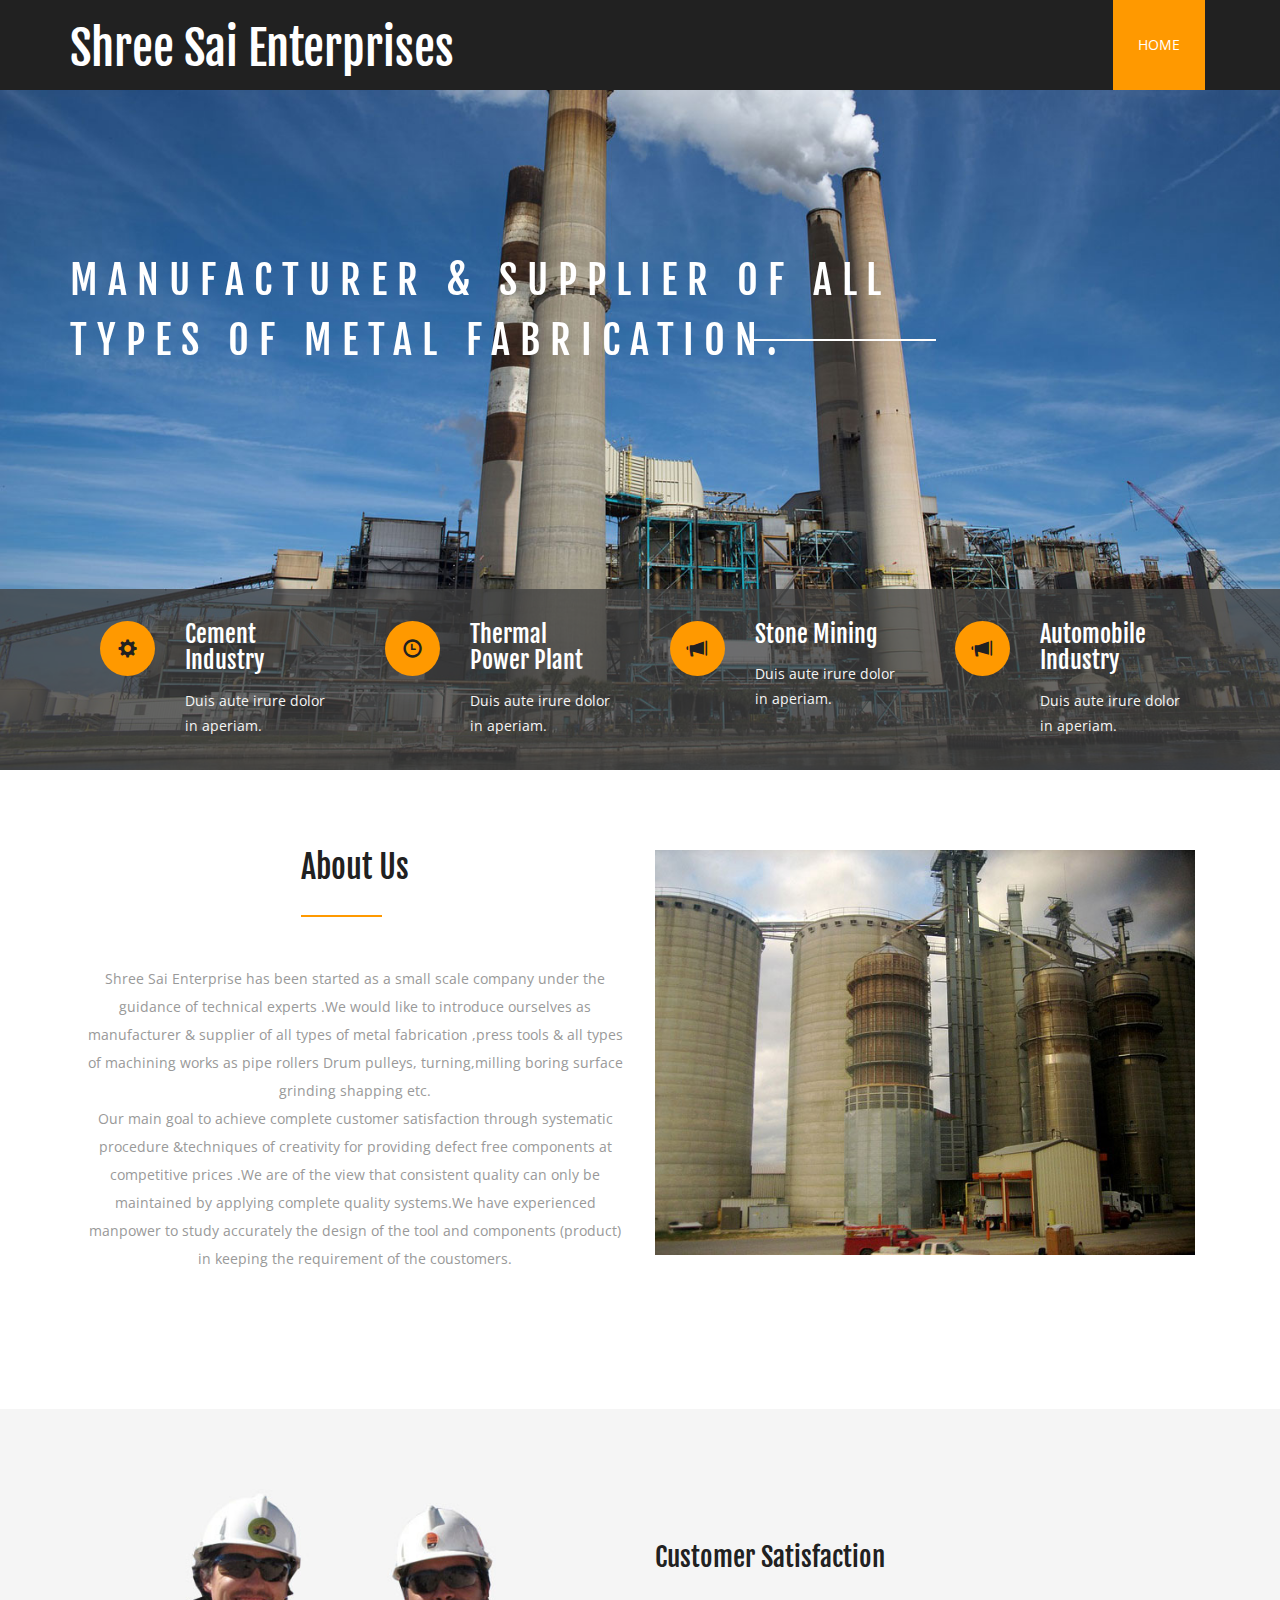
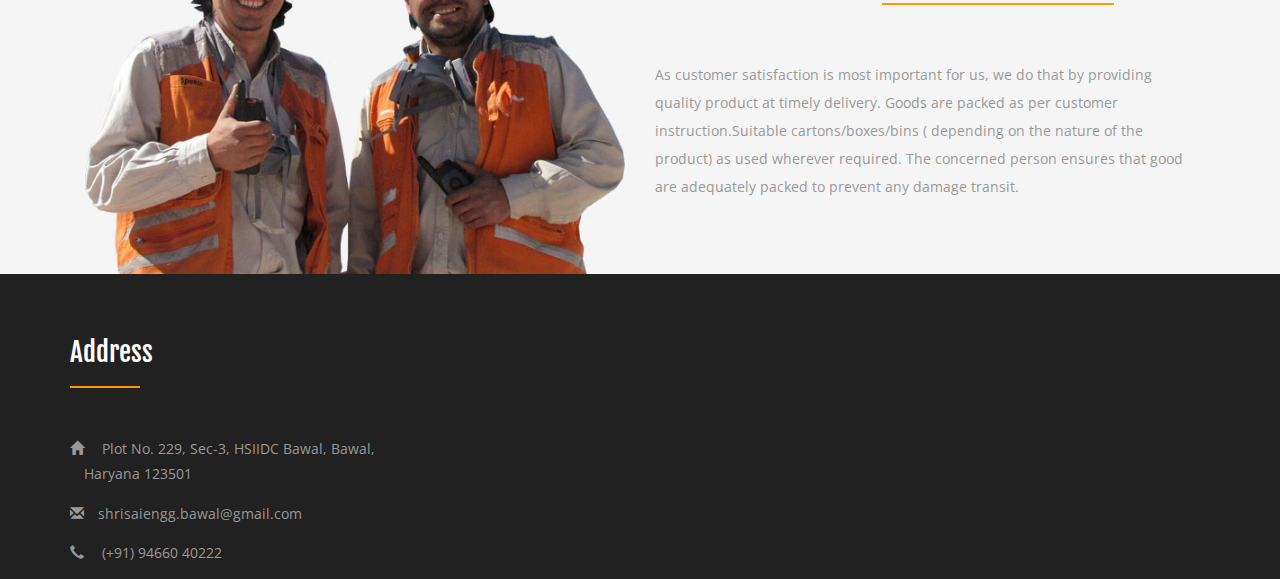
==== index.html @ ea14a8d2 "first commit without clients" ====
<!--
author: W3layouts
author URL: http://w3layouts.com
License: Creative Commons Attribution 3.0 Unported
License URL: http://creativecommons.org/licenses/by/3.0/
-->
<!DOCTYPE html>
<html>
<head>
<title>Shree Sai Enterprises | A Manufacturer and Supplier of Metal Fabrication </title>
<!-- for-mobile-apps -->
<meta name="viewport" content="width=device-width, initial-scale=1">
<meta http-equiv="Content-Type" content="text/html; charset=utf-8" />
<meta name="keywords" content="Production Responsive web template, Bootstrap Web Templates, Flat Web Templates, Android Compatible web template, 
Smartphone Compatible web template, free webdesigns for Nokia, Samsung, LG, SonyEricsson, Motorola web design" />
<script type="application/x-javascript"> addEventListener("load", function() { setTimeout(hideURLbar, 0); }, false);
		function hideURLbar(){ window.scrollTo(0,1); } </script>
<!-- //for-mobile-apps -->
<link href="css/bootstrap.css" rel="stylesheet" type="text/css" media="all" />
<link href="css/style.css" rel="stylesheet" type="text/css" media="all" />
<link href="css/popuo-box.css" rel="stylesheet" type="text/css" property="" media="all" />
<link href="css/flickerplate.css"  type="text/css" rel="stylesheet" media="all" />
<!-- js -->
<script type="text/javascript" src="js/jquery-2.1.4.min.js"></script>
<!-- //js -->
<link href='//fonts.googleapis.com/css?family=Fjalla+One' rel='stylesheet' type='text/css'>
<link href='//fonts.googleapis.com/css?family=Open+Sans:400,300,300italic,400italic,600,600italic,700,700italic,800,800italic' rel='stylesheet' type='text/css'>
<!-- start-smoth-scrolling -->
<script type="text/javascript" src="js/move-top.js"></script>
<script type="text/javascript" src="js/easing.js"></script>
<script type="text/javascript">
	jQuery(document).ready(function($) {
		$(".scroll").click(function(event){		
			event.preventDefault();
			$('html,body').animate({scrollTop:$(this.hash).offset().top},1000);
		});
	});
</script>
<!-- start-smoth-scrolling -->
</head>
	
<body>
<!-- header -->
	<div class="header">
		<div class="container">
			<nav class="navbar navbar-default">
				<!-- Brand and toggle get grouped for better mobile display -->
				<div class="navbar-header">
				  <button type="button" class="navbar-toggle collapsed" data-toggle="collapse" data-target="#bs-example-navbar-collapse-1">
					<span class="sr-only">Toggle navigation</span>
					<span class="icon-bar"></span>
					<span class="icon-bar"></span>
					<span class="icon-bar"></span>
				  </button>
					<div class="logo">
						<h1><a class="navbar-brand" href="index.html">Shree Sai Enterprises</a></h1>
					</div>
				</div>

				<!-- Collect the nav links, forms, and other content for toggling -->
				<div class="collapse navbar-collapse nav-wil" id="bs-example-navbar-collapse-1">
					<nav>
						<ul class="nav navbar-nav">
							<li class="active"><a href="index.html">Home</a></li>
<!-- 							<li><a href="services.html" class="hvr-sweep-to-bottom">Services</a></li>
							<li><a href="portfolio.html" class="hvr-sweep-to-bottom">Portfolio</a></li>
							<li><a href="short-codes.html" class="hvr-sweep-to-bottom">Short Codes</a></li>
							<li><a href="mail.html" class="hvr-sweep-to-bottom">Mail Us</a></li>
 -->						</ul>
					</nav>
				</div>
				<!-- /.navbar-collapse -->
			</nav>
		</div>
	</div>
<!-- //header -->
<!-- banner -->
	<div class="banner">
		<div class="container">
			<div class="banner_bg">
				<section class="slider">
					<div class="flexslider">
						<ul class="slides">
							<li>	
								<div class="wthree_banner_info_grid">
									<h3>Manufacturer &amp; supplier of all types of metal fabrication. </h3>
								</div>
							</li>
						</ul>
					</div>
				</section>
						<!-- flexSlider -->
							<link rel="stylesheet" href="css/flexslider.css" type="text/css" media="screen" property="" />
							<script defer src="js/jquery.flexslider.js"></script>
							<script type="text/javascript">
							$(window).load(function(){
							  $('.flexslider').flexslider({
								animation: "slide",
								start: function(slider){
								  $('body').removeClass('loading');
								}
							  });
							});
						  </script>
						<!-- //flexSlider -->
			</div>
		</div>
		<div class="w3l_banner_info">
			<div class="container">
				<div class="col-md-3 w3l_banner_info_left">
					<div class="col-xs-4 w3l_banner_info_left_grid">
						<div class="w3l_banner_info_left_grid1">
							<span class="glyphicon glyphicon-cog" aria-hidden="true"></span>
						</div>
					</div>
					<div class="col-xs-8 w3l_banner_info_left_grid_left">
						<h3><a href="single.html">Cement Industry</a></h3>
						<p>Duis aute irure dolor in aperiam.</p>
					</div>
					<div class="clearfix"> </div>
				</div>
				<div class="col-md-3 w3l_banner_info_left">
					<div class="col-xs-4 w3l_banner_info_left_grid">
						<div class="w3l_banner_info_left_grid1">
							<span class="glyphicon glyphicon-time" aria-hidden="true"></span>
						</div>
					</div>
					<div class="col-xs-8 w3l_banner_info_left_grid_left">
						<h3><a href="single.html">Thermal Power Plant</a></h3>
						<p>Duis aute irure dolor in aperiam.</p>
					</div>
					<div class="clearfix"> </div>
				</div>
				<div class="col-md-3 w3l_banner_info_left">
					<div class="col-xs-4 w3l_banner_info_left_grid">
						<div class="w3l_banner_info_left_grid1">
							<span class="glyphicon glyphicon-bullhorn" aria-hidden="true"></span>
						</div>
					</div>
					<div class="col-xs-8 w3l_banner_info_left_grid_left">
						<h3><a href="single.html">Stone Mining</a></h3>
						<p>Duis aute irure dolor in aperiam.</p>
					</div>
					<div class="clearfix"> </div>
				</div>
				<div class="col-md-3 w3l_banner_info_left">
					<div class="col-xs-4 w3l_banner_info_left_grid">
						<div class="w3l_banner_info_left_grid1">
							<span class="glyphicon glyphicon-bullhorn" aria-hidden="true"></span>
						</div>
					</div>
					<div class="col-xs-8 w3l_banner_info_left_grid_left">
						<h3><a href="single.html">Automobile Industry</a></h3>
						<p>Duis aute irure dolor in aperiam.</p>
					</div>
					<div class="clearfix"> </div>
				</div>

				<div class="clearfix"> </div>
			</div>
		</div>
	</div>
<!-- //banner -->
<!-- banner-bottom -->
	<div class="banner-bottom">
		<div class="container">
			<div class="w3ls_banner_bottom_grids">
				<div class="col-md-6 w3ls_banner_bottom_grid_left">
					<h3>About us</h3>
					<p>Shree Sai Enterprise has been started as a small scale company under the guidance of
						technical experts .We would like to introduce ourselves as manufacturer &amp; supplier of
						all types of metal fabrication ,press tools &amp; all types of machining works as pipe rollers
						Drum pulleys, turning,milling boring surface grinding shapping etc. <br>
						Our main goal to achieve complete customer satisfaction through systematic procedure
						&amp;techniques of creativity for providing defect free components at competitive prices .We
						are of the view that consistent quality can only be maintained by applying complete
						quality systems.We have experienced manpower to study accurately the design of the
						tool and components (product) in keeping the requirement of the coustomers. <br>
						</p>
				</div>
				<div class="col-md-6 w3ls_banner_bottom_grid_right">
					<div class="view view-seventh">
					   <img src="images/1.jpg" alt=" " class="img-responsive" />
						<div class="mask">
							<h3>Customer satisfaction</h3>
							<p>As customer satisfaction is most important for us, we do that by providing quality
								product at timely delivery. Goods are packed as per customer instruction.Suitable
								cartons/boxes/bins ( depending on the nature of the product) as used wherever
								required. The concerned person ensures that good are adequately packed to prevent any damage
								transit.
							</p>
						</div>
                    </div>
                </div>
				<div class="clearfix"> </div>
			</div>
		</div>
	</div>
<!-- //banner-bottom -->
<!-- about -->
	<div class="about">
		<div class="container">
			<div class="wthree_about_grids">
				<div class="col-md-6 wthree_about_grid">
					<img src="images/2.jpg" alt=" " class="img-responsive" />
				</div>
				<div class="col-md-6 wthree_about_grid">
					<h2>Customer satisfaction</h2>
							<p>As customer satisfaction is most important for us, we do that by providing quality
								product at timely delivery. Goods are packed as per customer instruction.Suitable
								cartons/boxes/bins ( depending on the nature of the product) as used wherever
								required. The concerned person ensures that good are adequately packed to prevent any damage
								transit.
							</p>
				</div>
				<div class="clearfix"> </div>
			</div>
		</div>
	</div>
<!-- //about -->

<!-- blog -->
<!-- 	<div class="blog">
		<div class="container">
			<h3>Our Clients</h3>
			<p class="qui">We have several happy clients with us.</p>
			<div class="agile_blog_grids">
				<div class="col-md-12 agile_blog_grid">
					<div class="agile_blog_grid2">
						<div class="flicker-example" data-block-text="true">
							<ul>
								<li data-background="images/5.jpg"></li>
								<li data-background="images/4.jpg"></li>
								<li data-background="images/3.jpg"></li>
							</ul>
						</div>
					</div>
					<h4><a href="single.html">sit voluptatem accusantium</a></h4>
					<p class="ut">Sed ut perspiciatis unde omnis iste natus error sit voluptatem accusantium 
						doloremque laudantium, totam rem aperiam.</p>
					<div class="more m1">
						<a href="single.html" class="button--aylen button--round-l button--text-thick">Learn More...</a>
					</div>
				</div>
				<div class="clearfix"> </div>
			</div>
		</div>
	</div>
 --><!-- //blog -->
<!-- footer -->
	<div class="footer">
		<div class="container">
<!-- 			<div class="col-md-8 agileinfo_footer_grid">
				<h4>Location</h4>


			</div>
 -->
			<div class="col-md-4 agileinfo_footer_grid">
				<h4>Address</h4>
				<ul>
					<li><span class="glyphicon glyphicon-home" aria-hidden="true"></span> Plot No. 229, Sec-3, HSIIDC Bawal, Bawal, Haryana 123501</li>
					<li><span class="glyphicon glyphicon-envelope" aria-hidden="true"></span><a href="mailto:shrisaiengg.bawal@gmail.com">shrisaiengg.bawal@gmail.com</a></li>
					<li><span class="glyphicon glyphicon-earphone" aria-hidden="true"></span> (+91) 94660 40222</li>
				</ul>
			</div>
			<div class="clearfix"> </div>
		</div>
	</div>
<!-- //footer -->	
<!-- for bootstrap working -->
	<script src="js/bootstrap.js"></script>
<!-- //for bootstrap working -->
<!-- here stars scrolling icon -->
	<script type="text/javascript">
		$(document).ready(function() {
			/*
				var defaults = {
				containerID: 'toTop', // fading element id
				containerHoverID: 'toTopHover', // fading element hover id
				scrollSpeed: 1200,
				easingType: 'linear' 
				};
			*/
								
			$().UItoTop({ easingType: 'easeOutQuart' });
								
			});
	</script>
<!-- //here ends scrolling icon -->
<!-- flicker -->
<script src="js/flickerplate.min.js" type="text/javascript"></script>
<script>
	$(document).ready(function(){
		
		$('.flicker-example').flicker();
	});
</script>
<!-- //flicker -->

<!-- <script async defer src="https://maps.googleapis.com/maps/api/js?key=AIzaSyAw9etUkZXtZQ7uS8BAjaLLrw5D7c1f_HU&callback=initMap">
</script>

 --><!-- <script>
  function initMap() {
    var uluru = {lat: 28.7132275, lng: 77.2066804};
    var map = new google.maps.Map(document.getElementById('map'), {
      zoom: 18,
      center: uluru
    });
    var marker = new google.maps.Marker({
      position: uluru,
      map: map
    });
  }
</script>
 -->
</body>
</html>
---- css/style.css ----
/*--
Author: W3layouts
Author URL: http://w3layouts.com
License: Creative Commons Attribution 3.0 Unported
License URL: http://creativecommons.org/licenses/by/3.0/
--*/
html, body{
    font-size: 100%;
	font-family: 'Open Sans', sans-serif;
	background:#ffffff;
}
p{
	margin:0;
	font-size:14px;
}
h1,h2,h3,h4,h5,h6{
	font-family: 'Fjalla One', sans-serif;
	margin:0;
}
ul,label{
	margin:0;
	padding:0;
}
body a:hover{
	text-decoration:none;
}
/*-- header --*/
input[type="submit"],.w3l_banner_info_left_grid_left h3 a,.w3agile_footer_copy p a,.reply a,.agile_cat_grid_tags ul li a:hover,.agile_cat_grid ul.categories li a,.w3l_admin a,.w3ls_single_left_grid_right ul li a,.wthree_features_services_grid h4 a,.agile_services_bottom_grid_left_grid a,.simplefilter li,.agileinfo_footer_grid ul li a,.w3l_banner_info_left_grid1,.agile_blog_grid h4 a{
	transition: .5s ease-in;
	-webkit-transition: .5s ease-in;
	-moz-transition: .5s ease-in;
	-o-transition: .5s ease-in;
	-ms-transition: .5s ease-in;
}
.header {
    background: #212121;
}
.navbar-default {
    background: none;
    border: none;
}
.navbar {
    margin-bottom: 0;
}
.navbar-collapse {
    padding: 0;
    box-shadow: none;
}
.navbar-default .navbar-brand {
    color: #fff;
}
.navbar-brand {
    height: 70px;
    padding:29px 0px 0;
    font-size: 1.3em;
    line-height: 39px;
}
.navbar-nav {
    float: right;
    margin: 0;
}
.navbar-default .navbar-nav > li > a {
    color: #fff;
}
.navbar-default .navbar-nav > li > a:hover, .navbar-default .navbar-nav > li > a:focus {
    color: #fff;
}
.navbar-default .navbar-brand:hover, .navbar-default .navbar-brand:focus {
    color: #ffffff;
}
.navbar-nav > li > a {
    font-size: 14px;
    padding:35px 25px;
    text-transform: uppercase;
	margin-right:5px;
}
.navbar-default .navbar-nav > .active > a, .navbar-default .navbar-nav > .active > a:hover, .navbar-default .navbar-nav > .active > a:focus {
    color: #fff;
    background-color: #ff9900;
}
/* Sweep To Bottom */
.hvr-sweep-to-bottom {
  display: inline-block;
  vertical-align: middle;
  -webkit-transform: translateZ(0);
  transform: translateZ(0);
  box-shadow: 0 0 1px rgba(0, 0, 0, 0);
  -webkit-backface-visibility: hidden;
  backface-visibility: hidden;
  -moz-osx-font-smoothing: grayscale;
  position: relative;
  -webkit-transition-property: color;
  transition-property: color;
  -webkit-transition-duration: 0.3s;
  transition-duration: 0.3s;
}
.hvr-sweep-to-bottom:before {
  content: "";
  position: absolute;
  z-index: -1;
  top: 0;
  left: 0;
  right: 0;
  bottom: 0;
  background: #ff9900;
  -webkit-transform: scaleY(0);
  transform: scaleY(0);
  -webkit-transform-origin: 50% 0;
  transform-origin: 50% 0;
  -webkit-transition-property: transform;
  transition-property: transform;
  -webkit-transition-duration: 0.3s;
  transition-duration: 0.3s;
  -webkit-transition-timing-function: ease-out;
  transition-timing-function: ease-out;
}
.hvr-sweep-to-bottom:hover, .hvr-sweep-to-bottom:focus, .hvr-sweep-to-bottom:active {
  color: white;
}
.hvr-sweep-to-bottom:hover:before, .hvr-sweep-to-bottom:focus:before, .hvr-sweep-to-bottom:active:before {
  -webkit-transform: scaleY(1);
  transform: scaleY(1);
}
/*-- //header --*/
/*-- banner --*/
.banner{
	background:url(../images/banner.jpg) no-repeat 0px 0px;
	background-size:cover;
	-webkit-background-size:cover;
	-moz-background-size:cover;
	-o-background-size:cover;
	-ms-background-size:cover;
	min-height:800px;
	position:relative;
}
.wthree_banner_info_grid h3{
	font-size: 2.5em;
    color: #fff;
    line-height: 1.5em;
    text-transform: uppercase;
    letter-spacing: 10px;
	padding-bottom: 3em;
    position: relative;
}
.wthree_banner_info_grid h3:after{
	content: '';
    position: absolute;
    bottom: 62%;
    right: 5%;
    background: #FFF;
    width: 20%;
    height: 2px;
}
.banner_bg {
    width: 80%;
    padding:15em 0 3em;
}
.w3l_banner_info{
	background:rgba(65, 65, 65, 0.76);
    padding: 2em 0;
    position: absolute;
    width: 100%;
    bottom: 0%;
}
.w3l_banner_info_left_grid1{
	width: 55px;
    height: 55px;
    background: #ff9900;
    text-align: center;
    border-radius: 40px;
    margin: 0 auto;
	-webkit-border-radius: 40px;
	-moz-border-radius: 40px;
	-o-border-radius: 40px;
	-ms-border-radius: 40px;
	overflow:hidden;
	display:inline-block;
}
.w3l_banner_info_left_grid1 span{
	font-size:1.2em;
	color:#212121;
	top:.95em;
}
.w3l_banner_info_left:hover .w3l_banner_info_left_grid1{
    -webkit-transform: scale(1.25) translateZ(0px);
    transform: scale(1.25) translateZ(0px);
	-moz-transform: scale(1.25) translateZ(0px);
	-o-transform: scale(1.25) translateZ(0px);
	-ms-transform: scale(1.25) translateZ(0px);
	background: #ff9900;
}
.w3l_banner_info_left_grid_left h3 a{
	font-size: 1em;
    color: #fff;
    text-decoration: none;
    text-transform: capitalize;
}
.w3l_banner_info_left:hover .w3l_banner_info_left_grid_left h3 a,.w3l_banner_info_left_grid_left h3 a:hover{
	color:#ff9900;
/*-- w3layouts --*/
}
.w3l_banner_info_left_grid_left p{
	color:#f5f5f5;
	line-height:1.8em;
	margin:1em 0 0;
}
/*-- //banner --*/
/*-- banner-bottom --*/
.banner-bottom,.blog,.newsletter,.portfolio,.services,.features-services,.typo,.mail,.single{
	padding:5em 0;
}
.w3ls_banner_bottom_grid_left{
	text-align:center;
}
.w3ls_banner_bottom_grid_left h3{
	font-size: 2em;
    color: #212121;
    padding-bottom: 1em;
    position: relative;
    text-transform: capitalize;
	margin-bottom:1.5em;
}
.w3ls_banner_bottom_grid_left h3:after{
	content: '';
    background: #ff9900;
    width: 15%;
    height: 2px;
    position: absolute;
    bottom: 0%;
    left: 40%;
}
.w3ls_banner_bottom_grid_left p{
	color:#999;
	line-height:2em;
	margin-bottom:4em;
}
.more {
    width: 35%;
    margin: 0 auto;
}
.more a{
	padding:10px 25px;
	font-size:14px;
	text-decoration:none;
	text-transform:uppercase;
	border-radius: 20px;
	-webkit-border-radius: 20px;
	-moz-border-radius: 20px;
	-o-border-radius: 20px;
/*-- agileits --*/
	-ms-border-radius: 20px;
	vertical-align: middle;
    position: relative;
    z-index: 1;
    -webkit-backface-visibility: hidden;
    -moz-osx-font-smoothing: grayscale;
	display: block;
}
.more a:hover{
	color:#fff;
}
/* Aylen */
.button--aylen {
	background:#ff9900;
    color: #fff;
	overflow: hidden;
	-webkit-transition: color 0.3s;
	transition: color 0.3s;
	-moz-transition: color 0.3s;
	-o-transition: color 0.3s;
	-ms-transition: color 0.3s;
}
.button--aylen.button--inverted {
	background: none;
	color: #fff;
}
.button--aylen::before,
.button--aylen::after {
	content: '';
	position: absolute;
	height: 100%;
	width: 100%;
	bottom: 100%;
	left: 0;
	z-index: -1;
	-webkit-transition: -webkit-transform 0.3s;
	transition: transform 0.3s;
	-moz-transition: transform 0.3s;
	-o-transition: transform 0.3s;
	-ms-transition: transform 0.3s;
	-webkit-transition-timing-function: cubic-bezier(0.75, 0, 0.125, 1);
	transition-timing-function: cubic-bezier(0.75, 0, 0.125, 1);
	-moz-transition-timing-function: cubic-bezier(0.75, 0, 0.125, 1);
	-o-transition-timing-function: cubic-bezier(0.75, 0, 0.125, 1);
	-ms-transition-timing-function: cubic-bezier(0.75, 0, 0.125, 1);
	border-radius: 20px;
}
.button--aylen::before {
	background:#6A6554;
/*-- w3layouts --*/
}
.button--aylen::after {
	background: #212121;
}
.button--aylen:hover::before,
.button--aylen:hover::after {
	-webkit-transform: translate3d(0, 100%, 0);
	transform: translate3d(0, 100%, 0);
	-moz-transform: translate3d(0, 100%, 0);
	-o-transform: translate3d(0, 100%, 0);
	-ms-transform: translate3d(0, 100%, 0);
}
.button--aylen:hover::after {
	-webkit-transition-delay: 0.175s;
	transition-delay: 0.175s;
	-moz-transition-delay: 0.175s;
	-o-transition-delay: 0.175s;
	-ms-transition-delay: 0.175s;
}
/*-- img-hover --*/
.view {
    overflow: hidden;
    position: relative;
    text-align: center;
}
.view .mask,.view .content {
	position: absolute;
	overflow: hidden;
	top: 0;
	left: 0;
	width: 100%;
    height: 100%;
}
.view img {
	display: block;
	position: relative;
}
.view h3 {
	text-transform: uppercase;
    color: #fff;
    text-align: center;
    position: relative;
    font-size: 1.5em;
    padding: 0;
    margin: 5.5em 0 1em 0;
	letter-spacing:5px;
}
.view p {
   font-style: italic;
/*-- agileits --*/
   position: relative;
   color: #fff;
   padding:0;
   text-align: center;
   line-height:2em;
}
.view-seventh .mask {
   background-color:rgba(14, 14, 14, 0.5);
   -webkit-transform: rotate(0deg) scale(1);
   -moz-transform: rotate(0deg) scale(1);
   -o-transform: rotate(0deg) scale(1);
   -ms-transform: rotate(0deg) scale(1);
   transform: rotate(0deg) scale(1);
   -ms-filter: "progid: DXImageTransform.Microsoft.Alpha(Opacity=0)";
   filter: alpha(opacity=0);
   opacity: 0;
   -webkit-transition: all 0.3s ease-out;
   -moz-transition: all 0.3s ease-out;
   -o-transition: all 0.3s ease-out;
   -ms-transition: all 0.3s ease-out;
   transition: all 0.3s ease-out;
   padding: 0 3em;
}
.view-seventh h3 {
   -webkit-transform: translateY(-200px);
   -moz-transform: translateY(-200px);
   -o-transform: translateY(-200px);
   -ms-transform: translateY(-200px);
   transform: translateY(-200px);
   -webkit-transition: all 0.2s ease-in-out;
   -moz-transition: all 0.2s ease-in-out;
   -o-transition: all 0.2s ease-in-out;
   -ms-transition: all 0.2s ease-in-out;
   transition: all 0.2s ease-in-out;
}
.view-seventh p {
   -webkit-transform: translateY(-200px);
   -moz-transform: translateY(-200px);
   -o-transform: translateY(-200px);
   -ms-transform: translateY(-200px);
   transform: translateY(-200px);
   -webkit-transition: all 0.2s ease-in-out;
   -moz-transition: all 0.2s ease-in-out;
   -o-transition: all 0.2s ease-in-out;
   -ms-transition: all 0.2s ease-in-out;
   transition: all 0.2s ease-in-out;
}
.view-seventh:hover .mask {
   -ms-filter: "progid: DXImageTransform.Microsoft.Alpha(Opacity=100)";
   filter: alpha(opacity=100);
   opacity: 1;
   -webkit-transform: translateY(0px) rotate(0deg);
   -moz-transform: translateY(0px) rotate(0deg);
   -o-transform: translateY(0px) rotate(0deg);
   -ms-transform: translateY(0px) rotate(0deg);
   transform: translateY(0px) rotate(0deg);
   -webkit-transition-delay: 0.4s;
   -moz-transition-delay: 0.4s;
   -o-transition-delay: 0.4s;
   -ms-transition-delay: 0.4s;
   transition-delay: 0.4s;
}
.view-seventh:hover h3 {
   -webkit-transform: translateY(0px);
   -moz-transform: translateY(0px);
   -o-transform: translateY(0px);
   -ms-transform: translateY(0px);
   transform: translateY(0px);
   -webkit-transition-delay: 0.7s;
   -moz-transition-delay: 0.7s;
   -o-transition-delay: 0.7s;
   -ms-transition-delay: 0.7s;
   transition-delay: 0.7s;
}
.view-seventh:hover p {
   -webkit-transform: translateY(0px);
   -moz-transform: translateY(0px);
   -o-transform: translateY(0px);
   -ms-transform: translateY(0px);
   transform: translateY(0px);
   -webkit-transition-delay: 0.6s;
   -moz-transition-delay: 0.6s;
   -o-transition-delay: 0.6s;
   -ms-transition-delay: 0.6s;
   transition-delay: 0.6s;
}
/*-- //img-hover --*/
/*-- //banner-bottom --*/
/*-- about --*/
.about{
	background:#f5f5f5;
}
.about{
	padding:5em 0 0;
}
.wthree_about_grid h2{
	font-size: 1.7em;
    color: #212121;
    line-height: 1.5em;
    text-transform: capitalize;
	position:relative;
	padding-bottom:1em;
}
.wthree_about_grid h2:after{
	content: '';
    background: #ff9900;
    width: 43%;
    right: 15%;
    position: absolute;
    bottom: 0%;
    height: 2px;
}
.wthree_about_grid p{
	margin:4em 0 0;
	color:#999;
	line-height:2em;
}
.wthree_about_grid:nth-child(2) {
    margin: 3em 0 0;
}
/*-- //about --*/
/*-- blog --*/
.blog h3,.newsletter h3,.portfolio h3,.services h3,.features-services h3,h3.title,.mail h3{
	font-size:2em;
	color:#212121;
	text-align:center;
	padding-bottom:.7em;
	position:relative;
}
.blog h3:after,.newsletter h3:after,.portfolio h3:after,.services h3:after,.features-services h3:after,h3.title:after,.mail h3:after{
	position: absolute;
    bottom: 0%;
    left: 45%;
    background: #ff9900;
    height: 2px;
    width: 10%;
    content: '';
}
p.qui{
	margin: 1em 0 0 !important;
    color: #999;
    line-height: 1.8em;
    text-align: center;
    font-weight: 500 !important;
}
.agile_blog_grids{
	margin:3em 0 0;
}
.agile_blog_grid1{
	position:relative;
}
.agile_blog_grid1_pos{
	position: absolute;
    top: 25%;
    width: 80%;
    left: 10%;
    padding: 1em;
    background: rgba(221, 175, 15, 0.74);
}
.agile_blog_grid1_pos p{
	color:#fff;
	line-height:1.8em;
	padding-left:2em;
	position:relative;
}
.agile_blog_grid1_pos p:before{
	content: '';
    position: absolute;
    top: 0%;
    left: 0%;
    background: url(../images/img-sp.png) no-repeat -9px -10px;
    display: block;
    width: 20px;
    height: 15px;
}
.agile_blog_grid h4{
	margin:1.5em 0 1em;
}
.agile_blog_grid h4 a{
	font-size: 1.2em;
    color: #212121;
    line-height: 1.5em;
    text-decoration: none;
    text-transform: capitalize;
}
.agile_blog_grid h4 a:hover{
	color: #ff9900;
}
.agile_blog_grid p.ut{
	color:#999;
	line-height:2em;
	margin-bottom:2em;
}
.m1 {
    width: 50% !important;
    margin:0;
	text-align:center;
}
.video-img {
    position: relative;
}
.agileits_play_icon{
	position: absolute;
    top: 37%;
    left: 45%;
}
.agileits_play_icon span{
	font-size: 3em;
    color: #fff;
    top: 0%;
}
.agileits_play_icon:focus {
    outline: none;
}
/*-- //blog --*/
/*-- newsletter --*/
.newsletter{
	background:#f5f5f5;
}
.newsletter form{
	width:60%;
	margin:3em auto 2em;
	padding-bottom:1em;
	border-bottom:1px solid #D2D2D2;
}
.newsletter input[type="email"]{
	outline: none;
    padding: 0;
    border: none;
    width: 91%;
    font-size: 1.5em;
    color: #999;
    background: none;
}
.newsletter input[type="submit"]{
	outline: none;
    background: url(../images/img-sp.png) no-repeat -48px 0px;
    display: inline-block;
    width: 8%;
    height: 33px;
    border: none;
    padding: 0;
}
ul.agileits_social_icons li{
	display:inline-block;
}
.icon {
	float: none;
	position: relative;
	height: 0;
	margin:1% 0.5% 0;
}
.agileits_social_icons_grids{
    text-align: center;
	position: relative;
}
@media all and (min-width: 640px) {
  .icon {
    width: 5%;
    padding-bottom: 5%;
  }
}
.icon:last-of-type {
  margin-right: 0;
}
.icon a {
  display: block;
  position: absolute;
  left: 0;
  width: 100%;
  height: 100%;
  border: 1px solid #212121;
  background-color:transparent;
  background-size: 100%;
  background-repeat: no-repeat;
  background-position: center center;
  -webkit-transition: all .2s ease-out;
  transition: all .2s ease-out;
  text-align: left;
}
.icon a:hover {
  background-color: #222;
  background-size: 0%;
  -webkit-transition: all .2s ease-out;
  transition: all .2s ease-out;
}

.icon__name {
	position: absolute;
	top: 50%;
	width: 100%;
	margin-top: -7px;
	color: #fff;
	font-size: 11px;
	text-align: center;
	-webkit-transition: all .3s ease-out;
	transition: all .3s ease-out;
	opacity: 0;
	-webkit-filter: blur(25px);
          filter: blur(25px);
	-webkit-transform: translateZ(0);
          transform: translateZ(0);
	-moz-transform: translateZ(0);
	-o-transform: translateZ(0);
	-ms-transform: translateZ(0);
	will-change: transform;
	text-align: center;
}
.icon:hover .icon__name {
	-webkit-transition: all .3s ease-out;
	transition: all .3s ease-out;
	opacity: 1;
	-webkit-filter: blur(0);
			filter: blur(0);
}

.icon--facebook a {
	background-image:url("../images/6.png");
	display:block;
	z-index: 9;
}

.icon--twitter a {
	background-image:url("../images/5.png");
	display:block;
}

.icon--linkedin a {
	background-image:url("../images/4.png");
	display:block;
}

.icon--flickr a {
	background-image:url("../images/2.png");
	display:block;
}
.icon--spotify a {
	background-image:url("../images/1.png");
	display:block;
}
/*-- //newsletter --*/
/*-- footer --*/
.footer{
	background:#212121;
	padding: 4em 0 0;
}
.agileinfo_footer_grid h4 {
	font-size:1.7em;
	color:#fff;
	margin:0 0 2em;
	position:relative;
	padding-bottom: .5em;
}
.agileinfo_footer_grid h4:after {
	background:#ff9900;
    width: 20%;
    height: 2px;
    content: '';
    position: absolute;
    bottom: -15%;
    left: 0%;
}
.agileinfo_footer_grid ul li{
	list-style-type: none;
    margin-bottom: 1em;
    font-size: 14px;
    line-height: 1.8em;
    color: #999;
    padding-left: 1em;
}
.agileinfo_footer_grid ul li span{
	left:-1em;
}
.agileinfo_footer_grid ul li a{
	color:#999;
	text-decoration:none;
}
.agileinfo_footer_grid ul li a:hover{
	color:#fff;
}
.agileinfo_footer_grid1{
	float:left;
	width:31.45%;
	margin:0 0.3em .3em 0em;
}
.w3agile_footer_copy{
	padding:2em 0;
	border-top:1px solid #606060;
	text-align:center;
	margin-top:3em;
}
.w3agile_footer_copy p{
	font-size:14px;
	color:#8F8F8F;
	margin:0;
	line-height:1.8em;
}
.w3agile_footer_copy p a{
	color:#fff;
	text-decoration:none;
}
.w3agile_footer_copy p a:hover{
	color:#8F8F8F;
}
.agileinfo_footer_grid:nth-child(1) {
    padding: 0 2em 0 0;
}
.agileinfo_footer_grid p{
	color:#999;
	line-height:2em;
}
.agileinfo_footer_grid p span{
	display:block;
	margin:1em 0 0;
}
/*-- //footer --*/
/*-- to-top --*/
#toTop {
	display: none;
	text-decoration: none;
	position: fixed;
	bottom: 20px;
	right: 2%;
	overflow: hidden;
	z-index: 999; 
	width: 32px;
	height: 32px;
	border: none;
	text-indent: 100%;
	background: url(../images/arrow.png) no-repeat 0px 0px;
}
#toTopHover {
	width: 32px;
	height: 32px;
	display: block;
	overflow: hidden;
	float: right;
	opacity: 0;
	-moz-opacity: 0;
	filter: alpha(opacity=0);
}
/*-- //to-top --*/
/*-- portfolio-bg --*/
.portfolio-bg{
	background:url(../images/6.jpg) no-repeat 0px 0px;
	background-size:cover;
	-webkit-background-size:cover;
	-moz-background-size:cover;
	-o-background-size:cover;
	-ms-background-size:cover;
	min-height:400px;
}
.portfolio-bg h2{
	font-size: 3em;
    color: #FFF;
    text-align: center;
    padding: 4em 0 0;
    letter-spacing: 5px;
}
/*-- //portfolio-bg --*/
/*-- portfolio --*/
.filtr-item {
    padding: 1rem;
}
.item-desc {
    background-color: rgba(0,0,0,0.5);
    color: white;
    position: absolute;
    text-transform: uppercase;
    text-align: center;
    padding: 1rem;
    z-index: 1;
    bottom: 1rem;
    left: 1rem;
    right: 1rem;
}

/* Filter controls */
.simplefilter li, .multifilter li, .sortandshuffle li {
    color: #212121;
    cursor: pointer;
    display: inline-block;
    text-transform: uppercase;
    padding:1em 2em;
	font-size: .9em;
}
ul.simplefilter {
    text-align: center;
    margin:3em 0 2em;
}
.simplefilter li.active,.simplefilter li:hover {
    background-color:#FF9900;
	color:#fff;
}
.multifilter li {
    background-color: #4b9eff;
}
.multifilter li.active {
    background-color: #2265b4;
}

/* Shuffle and sort controls */
select {
    padding: 1rem 1rem;
    text-transform: uppercase;
}
.sortandshuffle .shuffle-btn {
    background-color: #dec800;
}
.sortandshuffle .sort-btn {
    background-color: #de0000;
}
.sortandshuffle .sort-btn.active {
    background-color: #9d0000;
}

/* Search control */
.search-row {
    margin-left: 2.5rem;
}
.filtr-search {
    padding: 0.5rem;
    text-transform: uppercase;
}
/*-- //portfolio-pluggin --*/
/*-- //portfolio --*/
/*-- services --*/
.agileits_services_grids{
	margin:4em 0 0;
}
.agileits_services_grid_left h4{
	font-size:1.5em;
	color:#212121;
	line-height:1.5em;
	text-transform:capitalize;
	letter-spacing:2px;
}
.agileits_services_grid_left p{
	margin:1.5em 0 3em;
	color:#999;
	line-height:2em;
}
.m2 {
    text-align: center;
    margin: 0 !important;
}
/*-- //services --*/
/*-- services-bottom --*/
.services-bottom{
	background:url(../images/14.jpg) no-repeat 0px 0px;
	background-size:cover;
	-webkit-background-size:cover;
	-moz-background-size:cover;
	-o-background-size:cover;
	-ms-background-size:cover;
	min-height:500px;
}
.agile_services_bottom_grid_left{
	padding:3em 3em 3em 14em;
    background: rgba(0, 0, 0, 0.66);
}
.agile_services_bottom_grid_left h3{
	font-size:2em;
	color:#fff;
	line-height:1.5em;
	text-transform:capitalize;
}
.agile_services_bottom_grid_left h3 span{
	color:#ff9900;
}
.agile_services_bottom_grid_left p.eum{
	color:#fff;
	line-height:2em;
	margin:.5em 0 2em;
}
.agile_services_bottom_grid_left_grid{
	padding-left:0;
}
.agile_services_bottom_grid_left_grid span{
	color:#ff9900;
	font-size:1.5em;
	top:0;
}
.agile_services_bottom_grid_left_grid a{
	display: block;
    font-size: 1.2em;
    color: #fff;
    margin: .5em 0 .8em;
    text-transform: capitalize;
	text-decoration:none;
}
.agile_services_bottom_grid_left_grid a:hover{
	color:#ff9900;
}
.agile_services_bottom_grid_left_grid p{
	color:#C5C5C5;
	line-height:2em;
}
.agile_services_bottom_grid_left_grids:last-child{
	margin:2em 0 0;
}
/*-- //services-bottom --*/
/*-- featured-services --*/
.wthree_features_services_grids{
	margin:3em 0 0;
}
.wthree_features_services_grid h4 a{
	text-transform: capitalize;
    display: block;
    font-size: 1.3em;
    color: #212121;
    margin:1.5em 0 .8em;
	text-decoration:none;
}
.wthree_features_services_grid h4 a:hover{
	color:#ff9900;
}
.wthree_features_services_grid p{
	color:#999;
	line-height:2em;
	margin-bottom:2em;
}
/*-- //featured-services --*/
/*--Typography--*/
.well {
    font-weight: 300;
    font-size: 14px;
}
.list-group-item {
    font-weight: 300;
    font-size: 14px;
}
li.list-group-item1 {
    font-size: 14px;
    font-weight: 300;
}
.typo p {
    margin: 0;
    font-size: 14px;
    font-weight: 300;
}
.show-grid [class^=col-] {
    background: #fff;
  text-align: center;
  margin-bottom: 10px;
  line-height: 2em;
  border: 10px solid #f0f0f0;
}
.show-grid [class*="col-"]:hover {
  background: #e0e0e0;
}
.grid_3{
	margin-bottom:2em;
}
.xs h3, h3.m_1{
	color:#000;
	font-size:1.7em;
	font-weight:300;
	margin-bottom: 1em;
}
.grid_3 p{
  color: #999;
  font-size: 0.85em;
  margin-bottom: 1em;
  font-weight: 300;
}
.grid_4{
	background:none;
	margin-top:50px;
}
.label {
  font-weight: 300 !important;
  border-radius:4px;
}  
.grid_5{
	background:none;
	padding:2em 0;
}
.grid_5 h3, .grid_5 h2, .grid_5 h1, .grid_5 h4, .grid_5 h5, h3.hdg, h3.bars {
	margin-bottom: 1em;
    color:#FF9900;
}
.table > thead > tr > th, .table > tbody > tr > th, .table > tfoot > tr > th, .table > thead > tr > td, .table > tbody > tr > td, .table > tfoot > tr > td {
  border-top: none !important;
}
.tab-content > .active {
  display: block;
  visibility: visible;
}
.pagination > .active > a, .pagination > .active > span, .pagination > .active > a:hover, .pagination > .active > span:hover, .pagination > .active > a:focus, .pagination > .active > span:focus {
  z-index: 0;
}
.badge-primary {
  background-color: #03a9f4;
}
.badge-success {
  background-color: #8bc34a;
}
.badge-warning {
  background-color: #ffc107;
}
.badge-danger {
  background-color: #e51c23;
}
.grid_3 p{
  line-height: 2em;
  color: #888;
  font-size: 0.9em;
  margin-bottom: 1em;
  font-weight: 300;
}
.bs-docs-example {
  margin: 1em 0;
}
section#tables  p {
 margin-top: 1em;
}
.tab-container .tab-content {
  border-radius: 0 2px 2px 2px;
  border: 1px solid #e0e0e0;
  padding: 16px;
  background-color: #ffffff;
}
.table td, .table>tbody>tr>td, .table>tbody>tr>th, .table>tfoot>tr>td, .table>tfoot>tr>th, .table>thead>tr>td, .table>thead>tr>th {
  padding: 15px!important;
}
.table > thead > tr > th, .table > tbody > tr > th, .table > tfoot > tr > th, .table > thead > tr > td, .table > tbody > tr > td, .table > tfoot > tr > td {
  font-size: 0.9em;
  color: #999;
  border-top: none !important;
}
.tab-content > .active {
  display: block;
  visibility: visible;
}
.label {
  font-weight: 300 !important;
}
.label {
  padding: 4px 6px;
  border: none;
  text-shadow: none;
}
.nav-tabs {
  margin-bottom: 1em;
}
.alert {
  font-size: 0.85em;
}
h1.t-button,h2.t-button,h3.t-button,h4.t-button,h5.t-button {
line-height:1.8em;
  margin-top:0.5em;
  margin-bottom: 0.5em;
}
li.list-group-item1 {
  line-height: 2.5em;
}
.input-group {
  margin-bottom: 20px;
  }
.in-gp-tl{
padding:0;
}
.in-gp-tb{
padding-right:0;
}
.list-group {
  margin-bottom: 48px;
}
 ol {
  margin-bottom: 44px;
}
h2.typoh2{
    margin: 0 0 10px;
}
@media (max-width:768px){
	.grid_5 {
		padding: 0 0 1em;
	}
	.grid_3 {
		margin-bottom: 0em;
	}
}
@media (max-width:640px){
	h1, .h1, h2, .h2, h3, .h3 {
		margin-top: 0px;
		margin-bottom: 0px;
	}
	.grid_5 h3, .grid_5 h2, .grid_5 h1, .grid_5 h4, .grid_5 h5, h3.hdg, h3.bars {
		margin-bottom: .5em;
	}
	.progress {
		height: 10px;
		margin-bottom: 10px;
	}
	ol.breadcrumb li,.grid_3 p,ul.list-group li,li.list-group-item1 {
		font-size: 14px;
	}
	.breadcrumb {
		margin-bottom: 10px;
	}
	.well {
		font-size: 14px;
		margin-bottom: 10px;
	}
	h2.typoh2 {
		font-size: 1.5em;
	}
	.label {
		font-size: 60%;
	}
}
@media (max-width:480px){
	.banner {
		min-height: 405px;
	}
	.table h1 {
		font-size: 26px;
	}
	.table h2 {
		font-size: 23px;
	}
	.table h3 {
		font-size: 20px;
	}
	.label {
		font-size: 53%;
	}
	.alert,p {
		font-size: 14px;
	}
	.pagination {
		margin: 20px 0 0px;
	}
}
@media (max-width: 320px){
	.grid_4 {
		margin-top: 18px;
	}
	h3.title {
		font-size: 1.6em;
	}
	.alert, p,ol.breadcrumb li, .grid_3 p,.well, ul.list-group li, li.list-group-item1,a.list-group-item {
		font-size: 13px;
	}
	.alert {
		padding: 10px;
		margin-bottom: 10px;
	}
	ul.pagination li a {
		font-size: 14px;
		padding: 5px 11px;
	}
	.list-group {
		margin-bottom: 10px;
	}
	.well {
		padding: 10px;
	}
	.nav > li > a {
		font-size: 14px;
	}
	table.table.table-striped,.table-bordered,.bs-docs-example {
		display: none;
	}
}
/*--//Typography --*/
/*-- mail --*/
.w3ls_map{
	margin:3em 0;
}
.w3ls_map iframe{
	width:100%;
	min-height:300px;
}
.w3l_contact_form h4{
	font-size: 1.5em;
    color: #212121;
    margin-bottom: 2em;
    text-transform: uppercase;
    letter-spacing: 2px;
}
.w3l_contact_form input[type="text"],.w3l_contact_form input[type="email"],.w3l_contact_form textarea{
	outline: none;
    width: 100%;
    padding: 10px 10px 20px;
    font-size: 14px;
    color: #212121;
    border: none;
    border-bottom: 1px solid #DDD;
    font-weight: 600;
	background:none;
}
.w3l_contact_form input[type="email"]{
	margin:2em 0;
}
.w3l_contact_form textarea{
	min-height:150px;
	resize:none;
	margin:2em 0;
}
.w3l_contact_form input[type="submit"]{
	outline: none;
    width: 30%;
    padding: 10px 0;
    font-size: 1em;
    color: #fff;
    border: none;
	background:#ff9900;
	text-transform:uppercase;
}
.w3l_contact_form input[type="submit"]:hover{
	background:#212121;
}
/*-- //mail --*/
/*-- single --*/
.w3ls_single_left_grid_left{
	float: left;
    width: 15%;
    text-align: center;
	border: 1px solid #ff9900;
}
.w3ls_single_left_grid_left h3{
	font-size:1.5em;
	color:#212121;
}
.w3ls_single_left_grid_left h3 i,.w3ls_single_left_grid_left h3 span{
	padding:.5em;
	display:block;
}
.w3ls_single_left_grid_left h3 i{
	font-style: normal;
    background: #ff9900;
    color: #fff;
}
.w3ls_single_left_grid_right{
	float:right;
	width:75%;
}
.w3ls_single_left_grid_right h3{
	font-size:1.5em;
	color:#212121;
	line-height:1.5em;
	text-transform:capitalize;
	margin: .5em 0;
}
.w3ls_single_left_grid_right ul li{
	display:inline-block;
	margin-right:1.5em;
	font-size:14px;
}
.w3ls_single_left_grid_right ul li span{
	padding-right:1em;
	color:#999;
}
.w3ls_single_left_grid_right ul li a{
	color:#999;
	text-decoration:none;
}
.w3ls_single_left_grid_right ul li a:hover{
	color:#ff9900;
}
.w3ls_single_left_grid1{
	margin:3em 0;
}
.w3ls_single_left_grid1 p{
	margin:2em 0;
	color:#999;
	line-height:2em;
}
.w3ls_single_left_grid1 p span{
	display:block;
	margin:1em 0 0;
}
.w3ls_single_left_grid1_left{
	float:left;
}
.w3ls_single_left_grid1_left h4{
	color: #ff9900;
    font-size: 1.2em;
    text-transform: uppercase;
    margin-top: .8em;
}
.w3ls_single_left_grid1_right{
	float:left;
	margin-left:2em;
}
.w3ls_single_left_grid1_right ul li{
	display:inline-block;
	margin:0 5px;
}
.w3ls_single_left_grid1_right ul li a{
	width:50px;
	height:50px;
	border:1px solid #212121;
}
.w3ls_single_left_grid1_right ul li a.single_facebook{
	background:url(../images/img-sp.png) no-repeat -128px 0px;
	display:block;
}
.w3ls_single_left_grid1_right ul li a.single_twitter{
	background:url(../images/img-sp.png) no-repeat -175px -1px;
	display:block;
}
.w3ls_single_left_grid1_right ul li a.single_google{
	background:url(../images/img-sp.png) no-repeat -223px -1px;
	display:block;
}
.w3ls_single_left_grid1_right ul li a.single_instagram{
	background:url(../images/img-sp.png) no-repeat -272px -2px;
	display:block;
}
.w3l_admin {
    padding: 2em;
    background: #212121;
    margin:3em 0 0;
}
.w3l_admin p {
    color: #f5f5f5;
    line-height: 1.8em;
    position: relative;
    padding-left: 3.5em;
	margin-bottom: 1em;
}
.w3l_admin p:before {
    position: absolute;
    top: 0%;
    left: 0%;
    content: '';
    background: url(../images/img-sp.png) no-repeat -9px -10px;
    display: block;
    width: 20px;
    height: 15px;
}
.w3l_admin a {
    display: block;
    text-align: right;
    color:#FF9900;
    font-size: 1em;
    text-decoration: none;
}
.w3l_admin a:hover{
	color:#fff;
}
.w3ls_search1 input[type="text"] {
    outline: none;
    padding: 12px;
    text-align: center;
    color: #212121;
    border: 1px solid #DBDBDB;
    font-size: 1em;
    width: 100%;
    background: #f5f5f5;
}
.w3ls_search1 input[type="submit"] {
    outline: none;
    padding: 10px 0;
    text-align: center;
    color: #fff;
    border: none;
    font-size: 1em;
    width: 40%;
    background:#FF9900;
    margin: 1em 0 0;
}
.w3ls_search1 input[type="submit"]:hover {
    background: #212121;
}
.wthree_recent h4,.agileits_three_comments h3,.w3_leave_comment h3{
    font-size: 1.7em;
    color: #212121;
    margin: 0;
    line-height: 1.6em;
    text-transform: capitalize;
    text-align: right;
    position: relative;
    padding-bottom: .5em;
}
.wthree_recent h4:after,.agileits_three_comments h3:after,.w3_leave_comment h3:after{	
	content:'';
	position:absolute;
	bottom:0%;
	right:0%;
	background:#FF9900;
	width:20%;
	height:2px;
}
.agileits_three_comments h3:after,.w3_leave_comment h3:after{
	left:0;
}
.agileits_three_comments h3 span,.w3_leave_comment h3 span{
	color:#FF9900;
}
.wthree_recent ul{
    padding:2em 0 0;
}
.wthree_recent ul li{
    list-style-type: none;
    font-size: 14px;
    color: #999;
    padding: 1em 0;
    border-bottom: 1px dotted #C1C1C1;
    text-transform: capitalize;
}
.wthree_recent ul li a{
    color: #999;
    text-decoration: none;
    transition: .5s ease-in;
    -webkit-transition: .5s ease-in;
    -moz-transition: .5s ease-in;
}
.wthree_recent ul li a:hover{
    color:#212121;
}
.wthree_recent ul li span {
    display: block;
    font-size: 13px;
    padding-left: 3.5em;
    color: #FF9900;
    margin: .5em 0 0;
}
.wthree_recent ul li span i {
    left: -1em;
}
.wthree_recent {
    margin: 3em 0;
}
.wthree_recent ul li a i {
    padding-right: 1em;
}
.wthree_recent ul li:last-child {
    border-bottom: none;
}
.agile_tags_cate{
    padding: 3em 0;
    border-top: 1px dotted #adadad;
    border-bottom: 1px dotted #adadad;
    margin:5em 0;
}
.agile_cat_grid{
    text-align: center;
}
.agile_cat_grid h4 {
    color: #1D1811;
    font-size: 2em;
    margin: 0;
}
.agile_cat_grid h4 span {
    font-size: 1.5em;
    color: #FF9900;
}
.agile_cat_grid ul {
    padding: 2em 0 0;
}
.agile_cat_grid ul.categories li {
    list-style-type: none;
    margin-top: 1em;
	font-size: 14px;
	margin-bottom:.5em;
}
.agile_cat_grid ul.categories li a {
    color: #999;
    border: 1px dotted #adadad;
    padding: .5em 1em;
    text-decoration: none;
	display: block;
}
.agile_cat_grid ul.categories li a:hover,.agile_cat_grid_tags ul li a:hover{
    color: #fff;
    background-color: #FF9900;
	border: 1px dotted #FF9900;
}
.agile_cat_grid_tags ul li{
	display:inline-block;
	margin:5px;
	font-size:14px;
}
.agile_cat_grid_tags ul li a{
	padding:5px 10px;
	border: 1px dotted #adadad;
	text-decoration:none;
	color:#999;
	display: block;
}
.agileits_three_comment_grid{
    padding:3em 0;
    border-bottom: 1px solid #dddddd;
    width: 100%;
}
.agileits_tom {
    float: left;
    border: 1px dotted #212121;
    padding: .5em;
}
.agileits_tom_right{
    float: left;
    width: 70%;
    margin-left: 3em;
}
.Hardy {
    float: left;
}
.reply {
    float: left;
    margin-left: 10em;
    margin-top: .5em;
}
.reply a {
    padding:8px 40px;
    background:#FF9900;
    color: #fff;
    font-size: 14px;
    text-decoration: none;
}
.reply a:hover{
	background:#212121;
}
.agileits_tom_right p.lorem {
    color: #999;
    line-height: 2em;
    margin: 1.5em 0 0;
}
.agileits_three_comments h3,.w3_leave_comment h3{
	text-align:left;
}
.Hardy h4 {
    font-size: 1.1em;
    color: #212121;
}
.Hardy p {
    color:#FF9900;
    margin: .5em 0 0;
}
.agileits_three_comment_grid:nth-child(2){
    margin:4em 0 0;
	padding-top:0 !important;
}
.agileits_three_comment_grid:last-child{
	border-bottom:none;
	padding-bottom:0 !important;
}
.agileits_three_comment_grid1{
	padding-left:5em;
}
.w3_leave_comment{
	margin:5em 0 0;
	width:60%;
}
.w3_leave_comment form{
	margin:3em 0 0;
}
.w3_leave_comment input[type="text"],.w3_leave_comment input[type="email"],.w3_leave_comment textarea{
	outline:none;
	background:#f5f5f5;
	border:1px solid #E3E3E3;
	padding:10px;
	font-size:14px;
	color:#212121;
	width:100%;
}
.w3_leave_comment input[type="email"],.w3_leave_comment textarea{
	margin:1em 0;
}
.w3_leave_comment textarea{
	min-height:200px;
}
.w3_leave_comment input[type="submit"]{
	outline:none;
	background:#FF9900;
	border:none;
	padding:10px 0;
	font-size:1em;
	color:#fff;
	width:100%;
}
.w3_leave_comment input[type="submit"]:hover{
	background:#212121;
}
/*-- //single --*/
.gallery_grid{
	position:relative;
	overflow:hidden;
}
.p-mask h4 {
    color:#FF9900;
    font-size: 1.3em;
    text-decoration: none;
    line-height: 1.8em;
}
.p-mask p {
    margin: 0;
    color: #D7D7D7;
    line-height:1.8em;
}
.gallery_grid .p-mask{
    opacity: 0;
    visibility: hidden;
    background: rgba(0, 0, 0, 0.72);
    bottom: 0%;
    position: absolute;
    padding: 1.5em 1.5em;
    width: 100%;
    -webkit-transform: translate3d( 0px, 100%, 0px );
    -moz-transform: translate3d( 0px, 100%, 0px );
    -ms-transform: translate3d( 0px, 100%, 0px );
    -o-transform: translate3d( 0px, 100%, 0px );
    transform: translate3d( 0px, 100%, 0px );
    -webkit-transition: all .5s ease 0s;
    -moz-transition: all .5s ease 0s;
    transition: all .5s ease 0s;
    text-align: left;
}
.gallery_grid:hover .p-mask{
    opacity: 1;
    visibility: visible;
    -webkit-transform: translate3d( 0px, 0px, 0px );
    -moz-transform: translate3d( 0px, 0px, 0px );
    -ms-transform: translate3d( 0px, 0px, 0px );
    -o-transform: translate3d( 0px, 0px, 0px );
    transform: translate3d( 0px, 0px, 0px );
}
/*-----start-responsive-design------*/
@media (max-width:1366px){
	.banner_bg {
		padding: 10em 0 3em;
	}
	.banner {
		min-height: 680px;
	}
	.portfolio-bg {
		min-height: 330px;
	}
	.portfolio-bg h2 {
		padding: 3em 0 0;
	}
	.agile_services_bottom_grid_left {
		padding: 3em 3em 3em 7em;
	}
}
@media (max-width: 1280px){
	.agile_services_bottom_grid_left {
		padding: 3em 3em 3em 4.5em;
	}
}
@media (max-width: 1080px){
	.banner_bg {
		width: 90%;
		padding: 9em 0 3em;
	}
	.wthree_banner_info_grid h3 {
		font-size: 2.2em;
	}
	.banner {
		min-height: 600px;
	}
	.view h3 {
		margin: 3.5em 0 1em 0;
	}
	.w3ls_banner_bottom_grid_left h3 {
		margin-bottom: 1em;
	}
	.w3ls_banner_bottom_grid_left p {
		margin-bottom: 2em;
	}
	.wthree_about_grid h2 {
		font-size: 1.5em;
	}
	.wthree_about_grid:nth-child(2) {
		margin: 0;
	}
	.agile_blog_grid1_pos {
		top: 21%;
		width: 90%;
		left: 5%;
	}
	.m1 {
		width: 60% !important;
	}
	.newsletter form {
		width: 71%;
	}
	.icon {
		width: 6%;
		padding-bottom: 6%;
	}
	.w3ls_single_left_grid_right {
		float: right;
		width: 82%;
	}
	.w3ls_single_left_grid_right ul li {
		margin-right: 1em;
	}
	.portfolio-bg h2 {
		font-size: 2.5em;
	}
	.portfolio-bg {
		min-height: 275px;
	}
	.agile_services_bottom_grid_left {
		padding: 2em 2em 2em 3.5em;
	}
	.agile_services_bottom_grid_left h3 {
		font-size: 1.8em;
	}
	.filtr-item {
		padding: .5em;
	}
	.gallery_grid .p-mask {
		padding: 1em;
	}
}
@media (max-width: 1024px){
	.banner-bottom, .blog, .newsletter, .portfolio, .services, .features-services, .typo, .mail, .single {
		padding: 4em 0;
	}
	.about {
		padding: 4em 0 0;
	}
}
@media (max-width: 991px){
	.navbar-nav > li > a {
		font-size: 13px;
		padding: 28px 15px;
	}
	.navbar-brand {
		height: 60px;
		padding: 23px 0px 0;
		font-size: 1.1em;
	}
	.wthree_banner_info_grid h3 {
		font-size: 1.8em;
		letter-spacing: 5px;
	}
	.w3l_banner_info_left {
		float: left;
		width: 33.33%;
		padding: 0;
	}
	.w3l_banner_info_left_grid1 {
		width: 40px;
		height: 40px;
	}
	.w3l_banner_info_left_grid_left {
		padding-left: 0;
	}
	.w3l_banner_info_left_grid_left h3 a {
		font-size: .9em;
	}
	.w3l_banner_info_left_grid1 span {
		font-size: 1em;
		top: .7em;
	}
	.w3ls_banner_bottom_grid_right {
		width: 93%;
		margin: 3em auto 0;
	}
	.view h3 {
		margin: 7.5em 0 1em 0;
	}
	.wthree_about_grid img {
		margin: 0 auto;
	}
	.wthree_about_grid:nth-child(2) {
		margin: 2em 0 0;
	}
	.banner-bottom, .blog,.about, .newsletter, .portfolio, .services, .features-services, .typo, .mail, .single {
		padding: 4em 0;
	}
	.agile_blog_grid {
		float: left;
		width: 33.33%;
	}
	.agile_blog_grid1_pos {
		top: 8%;
		padding: .5em;
	}
	.agile_blog_grid h4 a {
		font-size: 1em;
	}
	.agileits_play_icon span {
		font-size: 2em;
	}
	.agileits_play_icon {
		left: 42%;
	}
	.m1 {
		width: 80% !important;
	}
	.newsletter form {
		width: 90%;
	}
	.newsletter input[type="submit"] {
		background: url(../images/img-sp.png) no-repeat -50px 0px;
	}
	.icon {
		width: 8%;
		padding-bottom: 8%;
	}
	.agileinfo_footer_grid:nth-child(1) {
		padding: 0 1em;
	}
	.agileinfo_footer_grid:nth-child(2) {
		margin: 2.5em 0;
	}
	.agileinfo_footer_grid h4 {
		margin: 0 0 1.5em;
	}
	.w3agile_footer_copy {
		margin-top: 2em;
	}
	.agileinfo_footer_grid h4:after {
		width: 15%;
	}
	.w3ls_single_right {
		margin: 3em 0 0;
	}
	.wthree_recent h4:after, .agileits_three_comments h3:after, .w3_leave_comment h3:after {
		width: 12%;
	}
	.agile_cat_grid h4 {
		font-size: 1.6em;
	}
	.agileits_services_grids {
		margin: 3em 0 0;
	}
	.agileits_services_grid_right {
		margin: 3em 0 0;
	}
	.agile_services_bottom_grid_left {
		padding: 3em 2em;
		float: left;
		width: 80%;
	}
	.agile_services_bottom_grid_left_grid {
		float: left;
		width: 50%;
	}
	.services-bottom {
		background-position: url(../images/14.jpg) no-repeat -180px 0px;
		min-height: 450px;
	}
	.wthree_recent {
		margin: 3em 0 0;
	}
	.agile_tags_cate {
		margin: 3em 0;
	}
	.wthree_features_services_grid {
		float: left;
		width: 33.33%;
	}
	.wthree_features_services_grid h4 a {
		font-size: 1.1em;
	}
	.agile_cat_grid ul {
		padding: 1em 0 0;
	}
	.agile_cat_grid:nth-child(2) {
		margin: 2em 0;
	}
	.agileits_three_comment_grid1 {
		padding-left: 3em;
	}
	.w3_leave_comment {
		margin: 4em 0 0;
		width: 80%;
	}
	.simplefilter li, .multifilter li, .sortandshuffle li {
		padding: .5em 1em;
	}
}
@media (max-width:800px){
	.banner {
		background-position: -140px 0px;
	}
	.portfolio-bg h2 {
		font-size: 2em;
		letter-spacing: 3px;
	}
	.portfolio-bg {
		min-height: 250px;
	}
	.agileits_services_grid_right img {
		width: 65%;
		margin: 0 auto;
	}
}
@media (max-width: 768px){
	.wthree_banner_info_grid h3 {
		font-size: 1.8em;
		letter-spacing: 6px;
	}
}
@media (max-width: 767px){
	.navbar-default .navbar-toggle {
		border-color: #fff;
	}
	.navbar-default .navbar-toggle .icon-bar {
		background-color: #fff;
	}
	.navbar-default .navbar-toggle:hover, .navbar-default .navbar-toggle:focus {
		background-color: transparent;
	}
	.navbar-brand {
		height: 80px;
	}
	.navbar-toggle {
		margin:1.7em 0 0;
	}	
	.navbar-default .navbar-collapse, .navbar-default .navbar-form {
		border: none;
	}
	.navbar-nav {
		float: none;
		background:#f5f5f5;
		text-align: center;
	}
	.navbar-nav > li > a {
		padding: 15px 0px;
		margin-right: 0;
	}
	.navbar-default .navbar-nav > li > a {
		color: #212121;
	}
	.banner_bg {
		padding: 7em 0 3em;
	}
	.banner {
		min-height: 545px;
	}
}
@media (max-width: 736px){
	.agile_blog_grid {
		float: none;
		width: 60%;
		margin: 0 auto;
	}
	.agile_blog_grid1_pos {
		top: 30%;
		padding: 1em;
		width: 70%;
		left: 14%;
	}
	.m1 {
		width: 60% !important;
	}
	.agile_blog_grid:nth-child(2) {
		margin: 2em auto;
	}
	.agileits_play_icon {
		left: 49%;
		top: 40%;
	}
	.newsletter input[type="submit"] {
		background: url(../images/img-sp.png) no-repeat -63px 0px;
	}
}
@media (max-width: 667px){
	.wthree_banner_info_grid h3 {
		font-size:1.5em;
		padding-bottom: 3.5em;
	}
	.w3l_banner_info_left_grid_left h3 a {
		font-size: .8em;
	}
	.w3l_banner_info_left_grid_left {
		padding: 0;
	}
	.agile_blog_grid {
		width: 70%;
	}
	.icon {
		width: 9%;
		padding-bottom: 9%;
	}
	.footer {
		padding: 3em 0 0;
	}
}
@media (max-width: 640px){
	.banner_bg {
		padding: 6em 0 3em;
		width: 98%;
	}
	.w3l_banner_info_left {
		float: none;
		width: 100%;
		padding: 0 1em;
	}
	.w3l_banner_info_left_grid {
		width: 18%;
	}
	.w3l_banner_info_left:nth-child(2) {
		margin: 2em 0;
	}
	.banner {
		min-height: 620px;
		background-position: -270px 0px;
	}
	.w3ls_banner_bottom_grid_left h3,.blog h3, .newsletter h3, .portfolio h3, .services h3, .features-services h3, h3.title, .mail h3 {
		font-size: 1.8em;
	}
	.w3ls_banner_bottom_grid_left h3{
		padding-bottom: .7em;
	}
	.banner-bottom, .blog, .about, .newsletter, .portfolio, .services, .features-services, .typo, .mail, .single {
		padding: 3em 0;
	}
	.view h3 {
		margin: 5.5em 0 1em 0;
	}
	.wthree_about_grid img {
		width: 60%;
	}
	.wthree_about_grid p {
		margin: 2em 0 0;
	}
	.m1 {
		width: 50% !important;
	}
	.icon {
		width: 10%;
		padding-bottom: 10%;
	}
	.agileinfo_footer_grid h4 {
		font-size: 1.5em;
	}
	.agileinfo_footer_grid p span {
		display: initial;
	}
	.agileits_play_icon {
		left: 48%;
	}
	.portfolio-bg h2 {
		padding: 2em 0 0;
	}
	.portfolio-bg {
		min-height: 170px;
	}
	.agileits_services_grid_left h4 {
		font-size: 1.3em;
		letter-spacing: 1px;
	}
	.agileits_services_grids {
		margin: 2em 0 0;
	}
	.agileits_services_grid_left p {
		margin: 1.5em 0 2em;
	}
	.agile_services_bottom_grid_left h3 {
		font-size: 1.5em;
	}
	.wthree_features_services_grid {
		float: none;
		width: 70%;
		margin: 0 auto;
	}
	.wthree_features_services_grid:nth-child(2){
		margin:2em auto;
	}
	.wthree_recent h4, .agileits_three_comments h3, .w3_leave_comment h3 {
		font-size: 1.5em;
	}
	.w3_leave_comment {
		margin: 3em 0 0;
		width: 95%;
	}
	.w3_leave_comment form {
		margin: 2em 0 0;
	}
	.simplefilter li, .multifilter li, .sortandshuffle li {
		padding: .5em .8em;
		font-size: .8em;
	}
	ul.simplefilter {
		margin: 2em 0 1em;
	}
	.row {
		margin: 0;
	}
	.w3ls_map iframe {
		min-height: 250px;
	}
}
@media (max-width: 600px){
	.wthree_banner_info_grid h3 {
		font-size: 1.4em;
	}
	.view h3 {
		margin: 4.5em 0 1em 0;
	}
}
@media (max-width: 568px){
	.agile_blog_grid {
		width: 80%;
	}
	.wthree_banner_info_grid h3 {
		letter-spacing: 5px;
	}
}
@media (max-width: 480px){
	.navbar-brand {
		height: 73px;
		padding: 20px 0px 0;
		font-size: 1em;
	}
	.navbar-toggle {
		margin: 1.4em 0 0;
	}
	.wthree_banner_info_grid h3 {
		letter-spacing: 2px;
		padding-bottom: 2em;
	}
	.wthree_banner_info_grid h3:after {
		bottom: 50%;
	}
	.banner {
		min-height: 590px;
		background-position: -360px 0px;
	}
	.w3ls_banner_bottom_grid_left h3, .blog h3, .newsletter h3, .portfolio h3, .services h3, .features-services h3, h3.title, .mail h3 {
		font-size: 1.5em;
	}
	.more {
		width: 40%;
	}
	.more a {
		padding: 8px 25px;
	}
	.w3ls_banner_bottom_grid_right {
		width: 100%;
		margin: 2em auto 0;
	}
	.w3ls_banner_bottom_grid_left {
		padding: 0;
	}
	.view h3 {
		margin:3.5em 0 1em 0;
		font-size: 1.3em;
	}
	.wthree_about_grid img {
		width: 90%;
	}
	.wthree_about_grid h2 {
		font-size: 1.3em;
	}
	.agile_blog_grids {
		margin: 2em 0 0;
	}
	.agile_blog_grid {
		width: 100%;
	}
	.newsletter input[type="email"] {
		width: 89%;
		font-size: 1.2em;
	}
	.newsletter input[type="submit"] {
		background: url(../images/img-sp.png) no-repeat -68px 0px;
		width: 9%;
	}
	.newsletter form {
		margin: 2em auto 2em;
	}
	.icon {
		width: 13%;
		padding-bottom: 13%;
	}
	.w3ls_single_left_grid_left {
		width: 18%;
	}
	.w3ls_single_left_grid_right {
		width: 76%;
	}
	.w3ls_single_left_grid_right h3 {
		font-size: 1.2em;
	}
	.w3ls_single_left_grid_right ul li {
		margin-bottom: .5em;
	}
	.w3ls_single_left_grid1 {
		margin: 2em 0;
	}
	.agile_cat_grid h4 {
		font-size: 1.4em;
	}
	.agile_tags_cate {
		margin: 2em 0;
		padding: 2em 0;
	}
	.agileits_tom_right {
		float: right;
		margin-left: 0;
	}
	.agileits_tom {
		width: 20%;
	}
	.reply a {
		padding: 8px 30px;
	}
	.reply {
		margin-left: 6em;
	}
	.agileits_three_comment_grid {
		padding: 2em 0;
	}
	.agileits_three_comment_grid1 {
		padding-left: 0em;
	}
	.agileits_services_grid_right img {
		width: 100%;
	}
	.agile_services_bottom_grid_left {
		padding: 2em;
		float: none;
		width: 100%;
	}
	.agile_services_bottom_grid_left_grid a {
		font-size: 1.1em;
	}
	.wthree_features_services_grid {
		width: 100%;
	}
	.simplefilter li, .multifilter li, .sortandshuffle li {
		margin-bottom: .5em;
	}
	.filtr-item {
		padding: 1em;
		float: none;
		width: 100%;
	}
	.gallery_grid .p-mask {
		padding: 1.5em;
	}
}
@media (max-width: 414px){
	.w3l_banner_info_left_grid {
		width: 22%;
	}
	.w3l_banner_info_left_grid_left {
		width: 75%;
	}
	.w3l_banner_info_left:nth-child(2) {
		margin: 1em 0;
	}
	.wthree_banner_info_grid h3 {
		font-size: 1.2em;
		padding-bottom: 2.5em;
	}
	.wthree_banner_info_grid h3:after {
		bottom: 56%;
	}
	.banner_bg {
		padding: 5em 0 0em;
	}
	.banner {
		min-height: 540px;
	}
	.w3l_banner_info_left_grid_left h3 a {
		font-size: .7em;
	}
	.w3l_banner_info_left_grid_left p {
		margin: .5em 0 0;
	}
	.more {
		width: 45%;
	}
	.view-seventh .mask {
		padding: 0 1em;
	}
	.view h3 {
		margin: 2em 0 1em 0;
	}
	.wthree_about_grid:nth-child(2) {
		padding: 0;
	}
	.wthree_about_grid h2 {
		font-size: 1.1em;
	}
	.wthree_about_grid h2:after {
		right: 5%;
	}
	.agile_blog_grid1_pos {
		top: 26%;
		width: 80%;
		left: 10%;
	}
	.agileits_play_icon {
		left: 46%;
	}
	.icon {
		width: 15%;
		padding-bottom: 15%;
		margin: 0;
	}
	.footer {
		padding: 2em 0 0;
	}
	.agileinfo_footer_grid h4 {
		font-size: 1.3em;
	}
	.w3agile_footer_copy {
		margin-top: 1em;
		padding: 1.5em 0;
	}
	.newsletter input[type="submit"] {
		background: url(../images/img-sp.png) no-repeat -69px 0px;
		width: 10%;
	}
	.newsletter input[type="email"] {
		width: 88%;
	}
	.banner-bottom, .blog, .about, .newsletter, .portfolio, .services, .features-services, .typo, .mail, .single {
		padding: 2em 0;
	}
	.w3ls_single_left,.w3ls_single_right {
		padding: 0;
	}
	.w3ls_single_left_grid_left h3 {
		font-size: 1.3em;
	}
	.w3ls_single_left_grid_right {
		width: 78%;
	}
	.w3ls_single_left_grid_right h3 {
		font-size: 1em;
		margin: 0 0 .5em;
	}
	.w3ls_single_left_grid1 p {
		margin: 1em 0 2em;
	}
	.agileits_three_comments h3 {
		font-size: 1.2em;
	}
	.agileits_three_comment_grid:nth-child(2) {
		margin: 2em 0 0;
	}
	.agileits_tom_right {
		width: 75%;
	}
	.reply {
		margin-left: 4em;
	}
	.agile_services_bottom_grid_left_grid a {
		font-size: .98em;
	}
	.agile_services_bottom_grid_left h3 {
		font-size: 1.3em;
	}
	.wthree_recent {
		margin: 2em 0 0;
	}
	.w3ls_map {
		margin: 2em 0;
	}
	.w3ls_map iframe {
		min-height: 200px;
	}
	.w3l_contact_form h4 {
		font-size: 1.2em;
		margin-bottom: 1em;
	}
	.w3l_contact_form input[type="email"],.w3l_contact_form textarea {
		margin: 1em 0;
	}
	.w3l_contact_form input[type="submit"] {
		width: 100%;
		font-size: 14px;
	}
}
@media (max-width: 384px){
	.w3l_banner_info_left {
		padding: 0;
	}
	.wthree_banner_info_grid h3 {
		letter-spacing: 1px;
	}
	.navbar-brand {
		font-size: .9em;
	}
	.more a {
		font-size: 13px;
	}
	.view h3 {
		font-size: 1.1em;
	}
	.view p {
		line-height: 1.8em;
	}
	.wthree_about_grid img {
		width: 100%;
	}
	.agile_blog_grid1_pos {
		top: 23%;
	}
	.w3ls_single_left_grid1_right {
		float: right;
		margin-left: 0em;
	}
	.w3l_admin {
		padding: 1.5em;
		margin: 2em 0 0;
	}
	.w3l_admin p {
		padding-left: 2.5em;
	}
	.reply a {
		padding: 6px 25px;
		font-size: 13px;
	}
	.Hardy h4 {
		font-size: 1em;
	}
}
@media (max-width: 375px){
	.w3l_banner_info_left_grid_left h3 a {
		font-size: .68em;
	}
	.banner {
		min-height: 500px;
	}
	.navbar-nav > li > a {
		padding: 10px 0px;
	}
	.view h3 {
		letter-spacing: 3px;
	}
	.agile_blog_grid1_pos {
		top: 15%;
	}
	.newsletter form {
		width: 100%;
	}
	.portfolio-bg h2 {
		font-size: 1.6em;
		letter-spacing: 2px;
	}
	.portfolio-bg {
		min-height: 145px;
	}
	.w3ls_single_left_grid1_left {
		float: none;
		text-align: center;
		margin-bottom: 1em;
	}
	.w3ls_single_left_grid1_right {
		float: none;
		text-align: center;
	}
	.w3_leave_comment {
		margin: 2em 0 0;
		width: 100%;
	}
	.agileits_services_grid_left h4 {
		font-size: 1.1em;
	}
	.agileits_services_grid_left {
		padding: 0;
	}
	.agile_services_bottom_grid_left_grid a {
		font-size: .85em;
	}
	.wthree_features_services_grids {
		margin: 2em 0 0;
	}
	.wthree_features_services_grid h4 a {
		font-size: 1em;
	}
}
@media (max-width: 320px){
	.navbar-brand {
		font-size: .8em;
		height: 65px;
		padding: 15px 0px 0;
	}
	.navbar-toggle {
		margin: 1em 0 0;
	}
	.wthree_banner_info_grid h3 {
		font-size: 1em;
		padding-bottom:3em;
	}
	.w3l_banner_info_left_grid {
		padding-left: 0;
	}
	.banner {
		min-height: 475px;
	}
	.banner_bg {
		padding: 4em 0 0em;
	}
	.alert, p,.agileinfo_footer_grid ul li,.w3l_contact_form input[type="text"], .w3l_contact_form input[type="email"], .w3l_contact_form textarea,.w3_leave_comment input[type="text"], .w3_leave_comment input[type="email"], .w3_leave_comment textarea,.agile_cat_grid ul.categories li,.agile_cat_grid_tags ul li,.w3agile_footer_copy p,.w3ls_single_left_grid_right ul li {
		font-size: 13px;
	}
	.w3_leave_comment textarea {
		min-height: 150px;
	}
	.wthree_recent h4, .agileits_three_comments h3, .w3_leave_comment h3 {
		font-size: 1.3em;
	}
	.agileits_three_comments h3 {
		font-size: 1.1em;
	}
	.agileits_tom {
		width: 25%;
	}
	.agileits_tom_right {
		width: 70%;
	}
	.reply {
		margin-left: 1em;
	}
	.w3ls_banner_bottom_grid_left h3, .blog h3, .newsletter h3, .portfolio h3, .services h3, .features-services h3, h3.title, .mail h3 {
		font-size: 1.3em;
	}
	.w3ls_banner_bottom_grid_left h3:after {
		width: 30%;
		left: 34%;
	}
	.more {
		width: 65%;
	}
	.w3ls_banner_bottom_grid_right,.agile_cat_grid,.agile_blog_grid,.agileinfo_footer_grid:nth-child(1),.agileinfo_footer_grid {
		padding: 0;
	}
	.view h3 {
		margin: 1.6em 0 1em 0;
	}
	.wthree_about_grid p {
		margin: 1em 0 0;
	}
	.agile_blog_grid h4 {
		margin: 1em 0 0.5em;
	}
	.m1 {
		width: 60% !important;
	}
	.newsletter input[type="email"] {
		width: 85%;
		font-size: 1em;
	}
	.newsletter input[type="submit"] {
		width: 13%;
	}
	.icon {
		width: 18%;
		padding-bottom: 18%;
	}
	.agileinfo_footer_grid:nth-child(2) {
		margin: 2em 0;
	}
	.w3ls_single_left_grid_left h3 {
		font-size: 1.1em;
	}
	.w3ls_single_left_grid1 {
		margin: 1em 0;
	}
	.w3ls_single_right {
		margin: 2em 0 0;
	}
	.w3ls_search1 input[type="text"],.w3_leave_comment input[type="submit"] {
		font-size: 14px;
	}
	.w3ls_search1 input[type="submit"] {
		font-size: 14px;
		width: 100%;
	}
	.wthree_recent h4:after, .agileits_three_comments h3:after, .w3_leave_comment h3:after {
		width: 30%;
	}
	.wthree_recent ul {
		padding: 1em 0 0;
	}
	.agile_tags_cate {
		margin: 1em 0;
		padding: 1.5em 0;
	}
	.agileits_services_grid_left h4 {
		font-size: 1em;
	}
	.agile_services_bottom_grid_left_grid {
		float: none;
		width: 100%;
	}
	.agile_services_bottom_grid_left_grid a {
		font-size: 1em;
	}
	.agile_services_bottom_grid_left_grid:nth-child(2) {
		margin: 1em 0;
	}
	.agile_services_bottom_grid_left_grids:last-child {
		margin: 0;
	}
	.agile_services_bottom_grid_left {
		padding: 2em 2em 1em;
	}
	ul.simplefilter {
		margin: 1em 0 0em;
	}
	.p-mask h4 {
		font-size: 1.1em;
	}
	.filtr-item {
		padding: .5em;
	}
}
---- css/popuo-box.css ----
/* Styles for dialog window */
#small-dialog,#small-dialog2{
	background: #EBEBEB;
	padding: 0;
	text-align: left;
	max-width: 650px;
	margin: 40px auto;
	position: relative;
	text-align:center;
}
#small-dialog-it,#small-dialog-in,#small-dialog-fr,#small-dialog-sh,#small-dialog-sf,#small-dialog-su,#small-dialog-me,#small-dialog-ch,#small-dialog-pi,#small-dialog-am {
	background: white;
	padding:0px;
	text-align: left;
	max-width: 450px;
	margin: 40px auto;
	position: relative;
	text-align:center;
}
a.play-icon.popup-with-zoom-anim img:hover {
	opacity: 0.5;
	transition:0.5s all;
	-webkit-transition:0.5s all;
	-o-transition:0.5s all;
	-moz-transition:0.5s all;
	-ms-transition:0.5s all;
}
.portfolio-items{
	text-align:center;
	margin:0 auto;
}
.portfolio-items img{
	width:100%;
}
.portfolio-items h4{
	margin:1em 0;
	font-size:25px;
	color:#a63d56;
}
.portfolio-items p{
	text-align:justify;
}
/**

/**
 * Fade-zoom animation for first dialog
 */

/* start state */
.my-mfp-zoom-in #small-dialog {
opacity: 0;
-webkit-transition: all 0.2s ease-in-out;
-moz-transition: all 0.2s ease-in-out;
-o-transition: all 0.2s ease-in-out;
transition: all 0.2s ease-in-out;
-webkit-transform: scale(0.8);
-moz-transform: scale(0.8);
-ms-transform: scale(0.8);
-o-transform: scale(0.8);
transform: scale(0.8);
}
/* animate in */
.my-mfp-zoom-in.mfp-ready #small-dialog {
	opacity: 1;
	-webkit-transform: scale(1);
	-moz-transform: scale(1);
	-ms-transform: scale(1);
	-o-transform: scale(1);
	transform: scale(1);
	border: 5px solid #fff;
	border-bottom:none;
}
/* animate out */
.my-mfp-zoom-in.mfp-removing #small-dialog {
-webkit-transform: scale(0.8);
-moz-transform: scale(0.8);
-ms-transform: scale(0.8);
-o-transform: scale(0.8);
transform: scale(0.8);
opacity: 0;
}
/* Dark overlay, start state */
.my-mfp-zoom-in.mfp-bg {
opacity: 0;
-webkit-transition: opacity 0.3s ease-out;
-moz-transition: opacity 0.3s ease-out;
-o-transition: opacity 0.3s ease-out;
transition: opacity 0.3s ease-out;
}
/* animate in */
.my-mfp-zoom-in.mfp-ready.mfp-bg {
opacity: 0.8;
}
/* animate out */
.my-mfp-zoom-in.mfp-removing.mfp-bg {
opacity: 0;
}
/**
/* Magnific Popup CSS */
.mfp-bg {
  top: 0;
  left: 0;
  width: 100%;
  height: 100%;
  z-index: 1042;
  overflow: hidden;
  position: fixed;
  background: #0b0b0b;
  opacity: 0.8;
  filter: alpha(opacity=80); }

.mfp-wrap {
  top: 0;
  left: 0;
  width: 100%;
  height: 100%;
  z-index: 1043;
  position: fixed;
  outline: none !important;
  -webkit-backface-visibility: hidden; }

.mfp-container {
  text-align: center;
  position: absolute;
  width: 100%;
  height: 100%;
  left: 0;
  top: 0;
  padding: 0 8px;
  -webkit-box-sizing: border-box;
  -moz-box-sizing: border-box;
  box-sizing: border-box; }

.mfp-container:before {
  content: '';
  display: inline-block;
  height: 100%;
  vertical-align: middle; }

.mfp-align-top .mfp-container:before {
  display: none; }

.mfp-content {
  position: relative;
  display: inline-block;
  vertical-align: middle;
  margin: 0 auto;
  text-align: left;
  z-index: 1045; }

.mfp-inline-holder .mfp-content,
.mfp-ajax-holder .mfp-content {
  width: 100%;
  cursor: auto; }

.mfp-ajax-cur {
  cursor: progress; }

.mfp-zoom-out-cur,
.mfp-zoom-out-cur .mfp-image-holder .mfp-close {
  cursor: -moz-zoom-out;
  cursor: -webkit-zoom-out;
  cursor: zoom-out; }
.mfp-zoom {
  cursor: pointer;
  cursor: -webkit-zoom-in;
  cursor: -moz-zoom-in;
  cursor: zoom-in; }

.mfp-auto-cursor .mfp-content {
  cursor: auto; }

.mfp-close,
.mfp-arrow,
.mfp-preloader,
.mfp-counter {
  -webkit-user-select: none;
  -moz-user-select: none;
  user-select: none; }

.mfp-loading.mfp-figure {
  display: none; }

.mfp-hide {
  display: none !important; }
.mfp-content iframe{
	width:100%;
	min-height:500px;
}
.mfp-preloader {
  color: #cccccc;
  position: absolute;
  top: 50%;
  width: auto;
  text-align: center;
  margin-top: -0.8em;
  left: 8px;
  right: 8px;
  z-index: 1044; }

.mfp-preloader a {
  color: #cccccc; }

.mfp-preloader a:hover {
  color: white; }

.mfp-s-ready .mfp-preloader {
  display: none; }

.mfp-s-error .mfp-content {
  display: none; }

button.mfp-close,
button.mfp-arrow {
  overflow: visible;
  cursor: pointer;
  border: 0;
   background:#FFF;
  -webkit-appearance: none;
  display: block;
  padding: 0;
  z-index: 1046; }
button::-moz-focus-inner {
  padding: 0;
  border: 0; }

.mfp-close {
	width: 23px;
    height: 30px;
    line-height: 25px;
    position: absolute;
    left: -30px;
    top: -30px;
    text-decoration: none;
    text-align: center;
    padding: 0 0 18px 10px;
    color: white !important;
    font-style: normal;
    font-size: 45px;
    outline: none;
    font-family: 'Open Sans', sans-serif;
 }
  .mfp-close:hover, .mfp-close:focus {
    opacity: 1; }

.mfp-close-btn-in .mfp-close {
  color: #333333; 
  background: none;
  }

.mfp-image-holder .mfp-close,
.mfp-iframe-holder .mfp-close {
  color: white;
  right: -6px;
  text-align: right;
  padding-right: 6px;
  width: 100%; 
}
.login h3,.signup h3{
	margin:1em 0;
	color: #a63d56;
}
.login input[type="text"],.login input[type="password"]{
	width:90%;
	padding:5px;
	margin:3px 0;x
	border: 1px solid #a63d56;
	outline: none !important;
}
.signup input[type="text"]{
	width: 44.5%;
	padding: 5px;
	margin: 10px 0;
	outline: none;
	background: #EBEBEB;
	border: solid 1px #222;
}
.signup input.email[type="text"],.signup input[type="password"]{
	width: 90%;
	padding: 5px;
	margin: 10px 0;
	outline: none;
	background: #EBEBEB;
	border: solid 1px #222;
}
.login input[type="submit"],.signup input[type="submit"]{
	background: #347083;
	border: 0px;
	padding: 5px 10px;
	margin: 10px 10px;
	outline: none;
	font-size: 18px;
	color: #fff;
	text-transform: uppercase;
	width: 17%;	
	-webkit-appearance: none;
}
.login input[type="submit"]:hover,.signup input[type="submit"]:hover{
	background:#163035;
	-webkit-transition: all 0.5s ease-in-out;
	-moz-transition: all 0.5s ease-in-out;
	-o-transition: all 0.5s ease-in-out;
	transition: all 0.5s ease-in-out;
}
@media all and (max-width:640px){
	.mfp-container {
		width: 90%;
		height: 90%;
		left: 35px;
	}
	.mfp-content iframe {
		min-height: 290px;
	}
}
@media all and (max-width:480px){
	.comments-area textarea{
		height:100px;
	}
	.login input[type="submit"], .signup input[type="submit"] {
		font-size: 14px;
		width: 20%;
	}
	.mfp-close {
		left: 0;
		top: -45px;
	}
	.mfp-container {
		left: 20px;
	}
	.mfp-content iframe {
		min-height: 230px;
	}
}
@media all and (max-width:320px){
	.comments-area span.label,.comments-area span.text-field{
		float:none;
		width:100%;
	}
	.comments-area span{
		padding-bottom:3px;
	}
	#small-dialog{
		padding:15px;
	}
	.comments-area input[type="text"], .comments-area textarea{
		width:92%;
	}
	.comments-area div{
		padding:2px 0;
	}
	.mfp-content iframe{
		width:100%;
		min-height:250px;
	}
	.login input[type="submit"], .signup input[type="submit"] {
		font-size: 12px;
		width: 29%;
	}
	.signup input[type="text"] {
		width: 90%;
	}
	.mfp-close {
		right: 2px;
		top: -40px;
	}
	.mfp-container {
		width: 100%;
		height: 100%;
		left: 0px;
	}
}
---- css/flickerplate.css ----
.flickerplate{position:relative;width:100%;height:233px;background-color:#ffffff;overflow:hidden}.flickerplate ul.flicks{width:10000%;height:100%;padding:0px;margin:0px;list-style:none}.flickerplate ul.flicks li{float:left;width:1%;height:100%;background-position:center;background-size:cover;display:table}.flickerplate ul.flicks li .flick-inner{height:100%;padding:10px;color:#fff;display:table-cell;vertical-align:middle}.flickerplate ul.flicks li .flick-inner .flick-content{max-width:1100px;margin-left:auto;margin-right:auto}.flickerplate ul.flicks li .flick-title{padding:0px 0px;font-size:2.778em;line-height:1.995em;text-align:center}.flickerplate ul.flicks li .flick-sub-text{padding:5px;font-weight:300;line-height:2.5em;color:rgba(255,255,255,0.8);text-align:center}.flickerplate ul.flicks li .flick-title span.flick-block-text,.flickerplate ul.flicks li .flick-sub-text span.flick-block-text{padding:12px 18px;background-color:rgba(0,0,0,0.6)}.flickerplate .arrow-navigation{position:absolute;height:80%;width:10%;top:10%;z-index:100;overflow:hidden}.flickerplate .arrow-navigation .arrow{display:block;height:100%;width:100%;-webkit-transition:all 0.2s ease-out;-moz-transition:all 0.2s ease-out;-o-transition:all 0.2s ease-out;-ms-transition:all 0.2s ease-out;transition:all 0.2s ease-out}.flickerplate .arrow-navigation:hover,.flickerplate .arrow-navigation .arrow:hover{cursor:pointer}.flickerplate .arrow-navigation.left{left:0%}.flickerplate .arrow-navigation.left .arrow{opacity:0;display:none;margin:0px 0px 0px 50%;background-image:url("../images/arrow_left.png");background-repeat:no-repeat;background-position:left}.flickerplate .arrow-navigation.right{right:0%}.flickerplate .arrow-navigation.right .arrow{opacity:0;margin:0px 0px 0px -50%;background-image:none;display:none;background-repeat:no-repeat;background-position:right}.flickerplate .arrow-navigation.left.hover .arrow{opacity:1;margin:0px 0px 0px 20%}.flickerplate .arrow-navigation.right.hover .arrow{opacity:1;margin:0px 0px 0px -20%}.flickerplate .dot-navigation{position:absolute;top:15px;width:100%;text-align:center;z-index:100;}.flickerplate .dot-navigation ul{text-align:center;list-style:none;padding:0px 15px}.flickerplate .dot-navigation ul li{display:inline-block;float:none}.flickerplate .dot-navigation .dot{width:8px;height:8px;margin:0px 3px;background-color:rgb(255, 195, 0);border-radius:50%;-o-border-radius:50%;-ms-border-radius:50%;-moz-border-radius:50%;-webkit-border-radius:50%;-webkit-transition:background-color 0.2s ease-out;-moz-transition:background-color 0.2s ease-out;-o-transition:background-color 0.2s ease-out;-ms-transition:background-color 0.2s ease-out;transition:background-color 0.2s ease-out}.flickerplate .dot-navigation .dot:hover{cursor:pointer;background-color:rgba(255,255,255,0.6)}.flickerplate .dot-navigation .dot.active{background-color:#fff}.flickerplate .dot-navigation.left,.flickerplate .dot-navigation.left ul{text-align:left}.flickerplate .dot-navigation.right,.flickerplate .dot-navigation.right ul{text-align:right}.flickerplate.flicker-theme-dark .arrow-navigation.left .arrow{background-image:url("../img/arrow-left-dark.png")}.flickerplate.flicker-theme-dark .arrow-navigation.right .arrow{background-image:url("../img/arrow-right-dark.png")}.flickerplate.flicker-theme-dark .dot-navigation .dot{background-color:rgba(0,0,0,0.12)}.flickerplate.flicker-theme-dark .dot-navigation .dot:hover{background-color:rgba(0,0,0,0.6)}.flickerplate.flicker-theme-dark .dot-navigation .dot.active{background-color:#000}.flickerplate.flicker-theme-dark ul.flicks li .flick-inner{color:rgba(0,0,0,0.9)}.flickerplate.flicker-theme-dark ul.flicks li .flick-inner .flick-content .flick-sub-text{color:rgba(0,0,0,0.9)}.flickerplate.flicker-theme-dark ul.flicks li .flick-inner .flick-content .flick-title span.flick-block-text,.flickerplate.flicker-theme-dark ul.flicks li .flick-inner .flick-content .flick-sub-text span.flick-block-text{background-color:rgba(255,255,255,0.5)}.flickerplate ul.flicks li.flick-theme-dark .flick-inner{color:rgba(0,0,0,0.9)}.flickerplate ul.flicks li.flick-theme-dark .flick-inner .flick-content .flick-sub-text{color:rgba(0,0,0,0.9)}.flickerplate ul.flicks li.flick-theme-dark .flick-inner .flick-content .flick-title span.flick-block-text,.flickerplate ul.flicks li.flick-theme-dark .flick-inner .flick-content .flick-sub-text span.flick-block-text{background-color:rgba(255,255,255,0.5)}.flickerplate.animate-transform-slide ul.flicks{-webkit-perspective:1000;-webkit-backface-visibility:hidden;transform:translate3d(0%, 0px, 0px);-webkit-transform:translate3d(0%, 0px, 0px);-webkit-transition:-webkit-transform 0.6s;-o-transition:-o-transform 0.6s;-moz-transition:-moz-transform 0.6s;transition:transform 0.6s}.flickerplate.animate-transition-slide ul.flicks{position:relative;left:0%;-webkit-transition:left 0.4s ease-out;-moz-transition:left 0.4s ease-out;-o-transition:left 0.4s ease-out;-ms-transition:left 0.4s ease-out;transition:left 0.4s ease-out}.flickerplate.animate-jquery-slide ul.flicks{position:relative;left:0%}.flickerplate.animate-scroller-slide{padding-bottom:0px;overflow:auto}.flickerplate.animate-scroller-slide ul.flicks{position:auto}@media screen and (-webkit-min-device-pixel-ratio: 3) and (max-width: 1080px), screen and (max-width: 700px){.flickerplate ul.flicks li .flick-inner .flick-content .flick-title{font-size:1.667em}}
@media (max-width: 1080px){
	.flickerplate {
		height: 189px;
	}
}
@media (max-width: 991px){
	.flickerplate {
		height: 140px;
	}
}
@media (max-width: 736px){
	.flickerplate {
		height: 230px;
	}
}
@media (max-width: 375px){
	.flickerplate {
		height: 200px;
	}
}
@media (max-width: 320px){
	.flickerplate {
		height: 180px;
	}
}
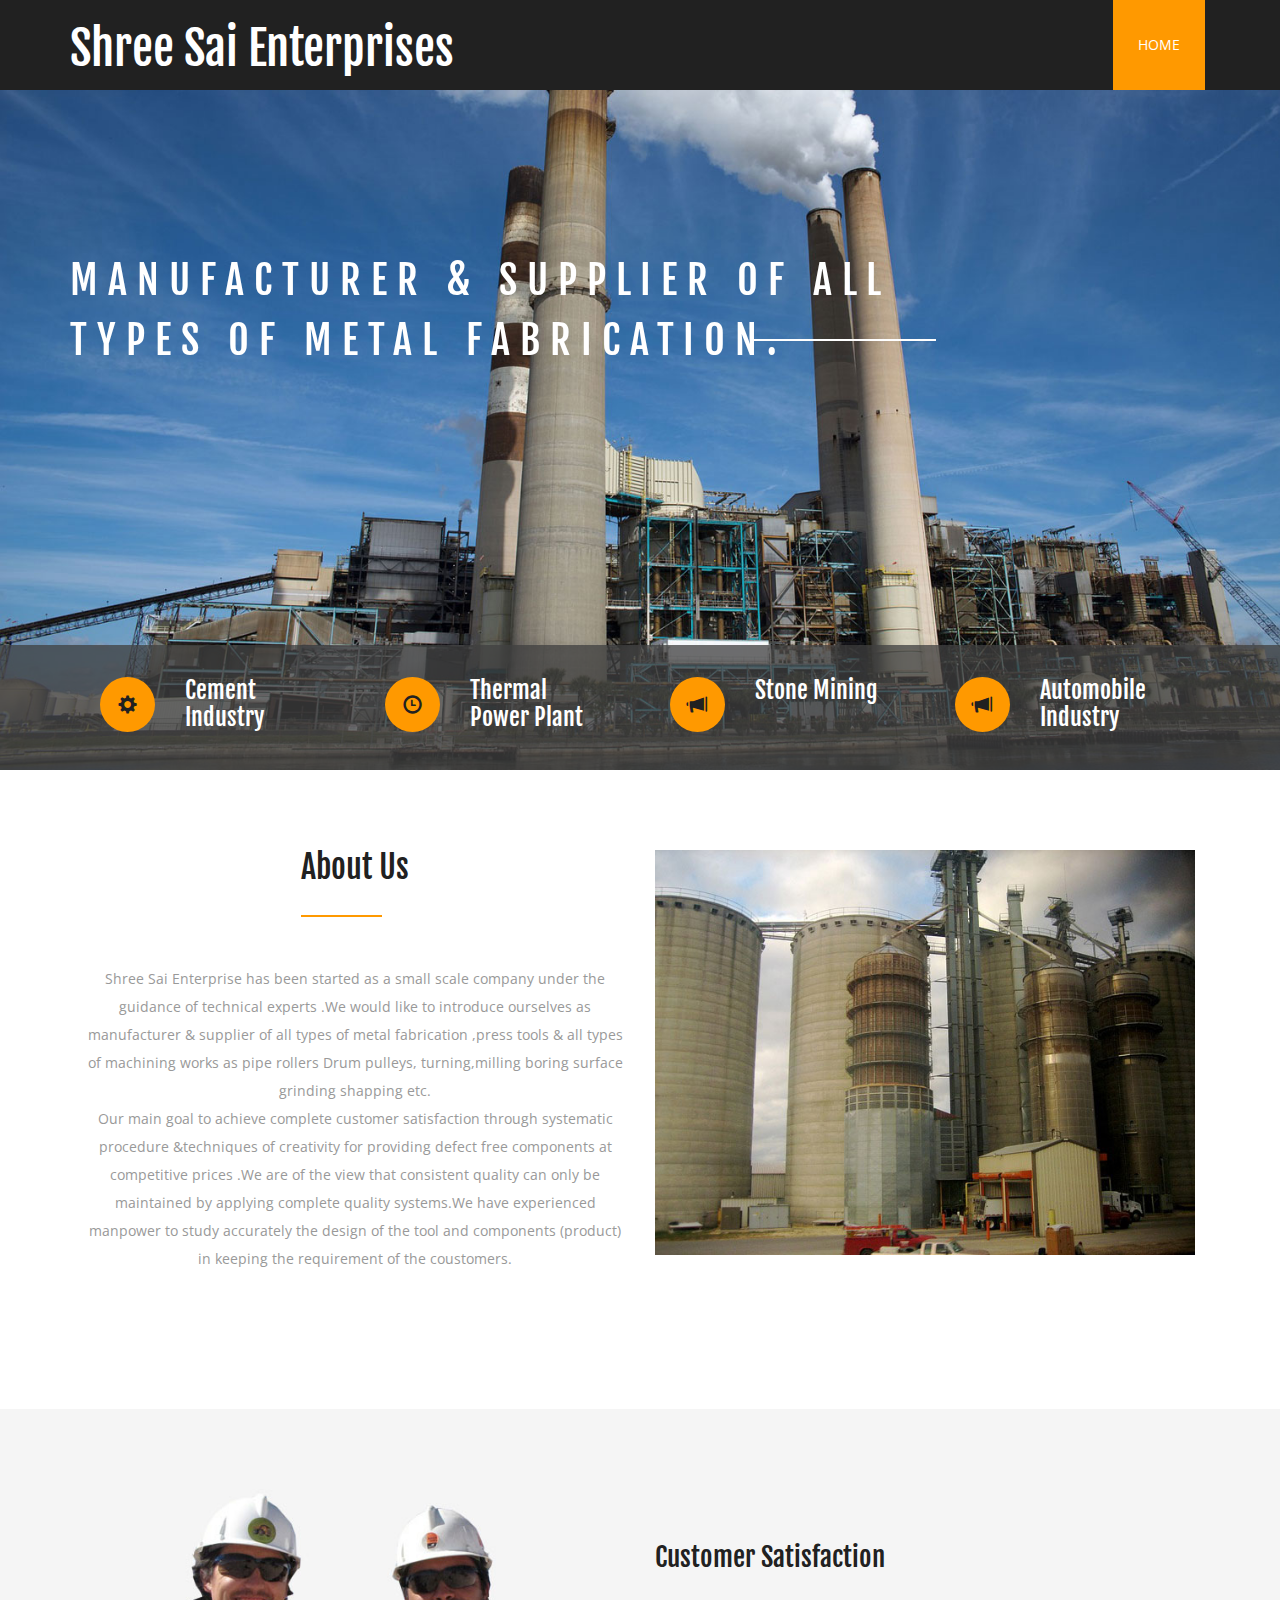
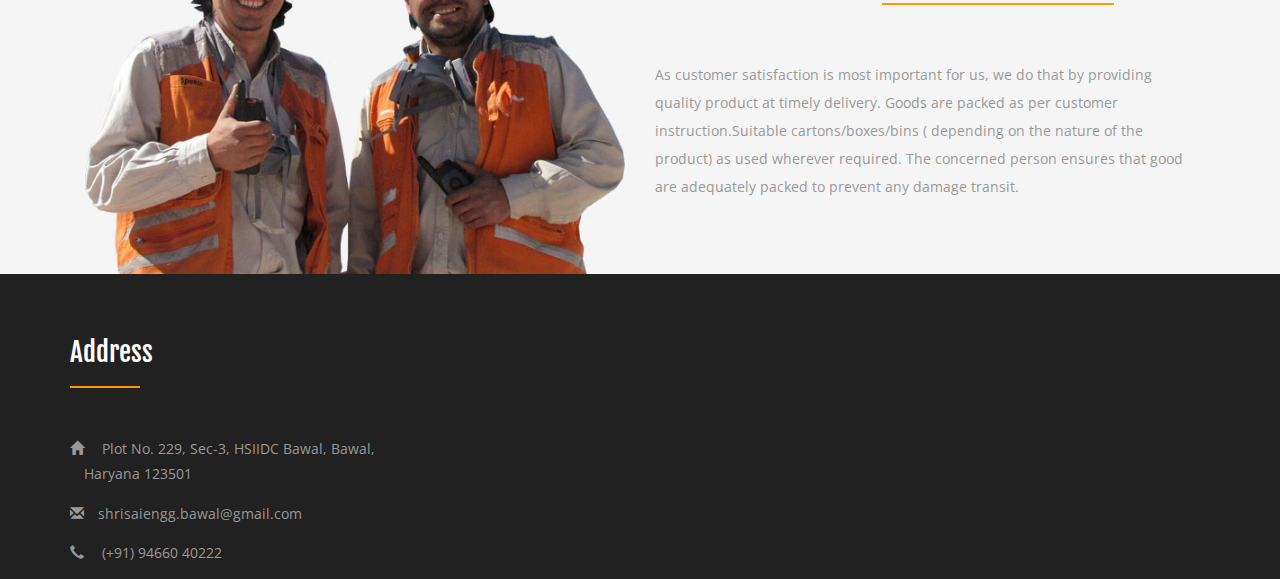
==== commit 238670b7: "removed Lorem Ipsum definitions" ====
--- a/index.html
+++ b/index.html
@@ -115,8 +115,8 @@
 					</div>
 					<div class="col-xs-8 w3l_banner_info_left_grid_left">
 						<h3><a href="single.html">Cement Industry</a></h3>
-						<p>Duis aute irure dolor in aperiam.</p>
-					</div>
+<!-- 						<p>Duis aute irure dolor in aperiam.</p>
+ -->					</div>
 					<div class="clearfix"> </div>
 				</div>
 				<div class="col-md-3 w3l_banner_info_left">
@@ -127,8 +127,8 @@
 					</div>
 					<div class="col-xs-8 w3l_banner_info_left_grid_left">
 						<h3><a href="single.html">Thermal Power Plant</a></h3>
-						<p>Duis aute irure dolor in aperiam.</p>
-					</div>
+<!-- 						<p>Duis aute irure dolor in aperiam.</p>
+ -->					</div>
 					<div class="clearfix"> </div>
 				</div>
 				<div class="col-md-3 w3l_banner_info_left">
@@ -139,8 +139,8 @@
 					</div>
 					<div class="col-xs-8 w3l_banner_info_left_grid_left">
 						<h3><a href="single.html">Stone Mining</a></h3>
-						<p>Duis aute irure dolor in aperiam.</p>
-					</div>
+<!-- 						<p>Duis aute irure dolor in aperiam.</p>
+ -->					</div>
 					<div class="clearfix"> </div>
 				</div>
 				<div class="col-md-3 w3l_banner_info_left">
@@ -151,7 +151,6 @@
 					</div>
 					<div class="col-xs-8 w3l_banner_info_left_grid_left">
 						<h3><a href="single.html">Automobile Industry</a></h3>
-						<p>Duis aute irure dolor in aperiam.</p>
 					</div>
 					<div class="clearfix"> </div>
 				</div>
@@ -259,7 +258,7 @@
 			<div class="col-md-4 agileinfo_footer_grid">
 				<h4>Address</h4>
 				<ul>
-					<li><span class="glyphicon glyphicon-home" aria-hidden="true"></span> Plot No. 229, Sec-3, HSIIDC Bawal, Bawal, Haryana 123501</li>
+					<li> <span class="glyphicon glyphicon-home" aria-hidden="true"></span> Plot No. 229, Sec-3, HSIIDC Bawal, Bawal, Haryana 123501</li>
 					<li><span class="glyphicon glyphicon-envelope" aria-hidden="true"></span><a href="mailto:shrisaiengg.bawal@gmail.com">shrisaiengg.bawal@gmail.com</a></li>
 					<li><span class="glyphicon glyphicon-earphone" aria-hidden="true"></span> (+91) 94660 40222</li>
 				</ul>
